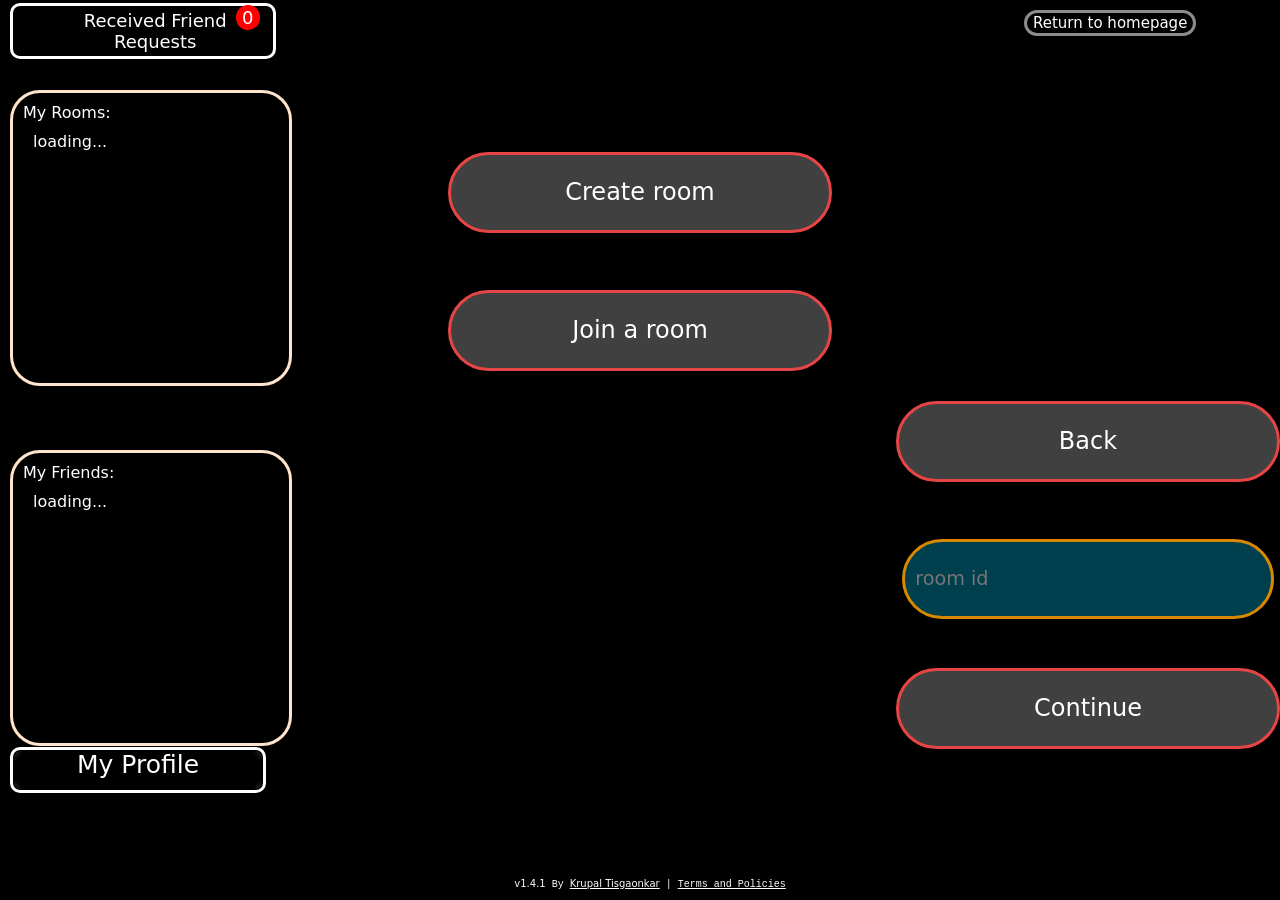
==== index.html @ 43512555 "v1.5.0 Added security, fixed bugs, added PWA for mobile and desktop apps. Made an actual name. Prett" ====
<!DOCTYPE html>
<html lang="en">

<head>
    <meta charset="UTF-8">
    <meta name="viewport" content="width=device-width, initial-scale=1.0">
    <meta name="theme-color" content="#000000">
    <meta name="description" content="A real-time collaborative chat application">
    <title>FyreChat</title>
    <link rel="stylesheet" href="main.css">
    <link rel="shortcut icon" href="icon.png" type="image/x-icon">
    <link rel="manifest" href="manifest.json">
    <link rel="apple-touch-icon" href="icon.png">
    <script src="https://cdnjs.cloudflare.com/ajax/libs/color-thief/2.3.0/color-thief.umd.js" defer></script>
    <script src="index.js" type="module" defer></script>
    <script>
        // Fetch and display version and author from manifest.json
        fetch('manifest.json')
            .then(response => response.json())
            .then(manifest => {
                document.getElementById('version-number').textContent = manifest.version;
                if (manifest.author) {
                    document.getElementById('author-name').textContent = manifest.author.name;
                    document.getElementById('author-link').href = manifest.author.url;
                }
            })
            .catch(error => {
                console.log('Could not fetch manifest:', error);
                document.getElementById('version-number').textContent = 'unknown';
            });
    </script>
    <script>
        // Register Service Worker for PWA
        if ('serviceWorker' in navigator) {
            navigator.serviceWorker.register('swa.js').then((registration) => {
                console.log('Service Worker registered successfully:', registration);
                
                // Check for updates periodically
                setInterval(() => {
                    registration.update();
                }, 60000); // Check every minute
                
                // Handle updates available
                registration.addEventListener('updatefound', () => {
                    const newWorker = registration.installing;
                    newWorker.addEventListener('statechange', () => {
                        if (newWorker.state === 'installed' && navigator.serviceWorker.controller) {
                            console.log('New service worker available, update ready to install');
                            // Optionally prompt user for update
                        }
                    });
                });
            }).catch((error) => {
                console.log('Service Worker registration failed:', error);
            });
        }
    </script>
</head>

<body>
    <div id="version">
        v<span id="version-number">loading...</span> By <a id="author-link" href="//lolfactor39.github.io" target="_blank"><span id="author-name">Krupal Tisgaonkar</span></a>
        |
        <a href="termsandpolicies.html" target="_blank">Terms and Policies</a>
    </div>
    <div id="background"></div>
    <div id="hamburger-menu">&#9776;</div>
    <div id="login"></div>
    <div id="sidebar-left">
        <div id="my-rooms">
            My Rooms:
            <ul id="niceone">
                loading...
            </ul>
        </div>
        <div id="my-friends-container">
            My Friends: <br>
            <ul id="my-friends">loading...</ul>
        </div>
        <div id="my-friend-requests-tab">
            <div class="notifications" id="friend-request-notification-number">0</div>
            <span>Received Friend Requests</span>
        </div>
        <div id="my-friend-requests-container">
            <div class="close" id="friend-requests-close">x</div>
            Friend Requests
            <div id="my-friend-requests">
                <div class="my-friend-requests-container">
                </div>
            </div>
        </div>
    </div>
    <div id="returntopage">
        <button id="return">Return to homepage</button>
    </div>
    <div id="rooms">
        <div id="admin-help">Press Ctrl + Shift + h to view the admin help board</div>
        <button id="createroom">Create room</button><br><br><br>
        <button id="join">Join a room</button>
        <div id="joinRoom">
            <button id="wow">Back</button><br><br><br>
            <input type="text" id="roomid" placeholder="room id" spellcheck="false" autocomplete="off">
            <br>
            <button id="joinbutton">Continue</button>
        </div>
    </div>
    <div id="people-online">
        <input type="text" name="" id="search-people" placeholder="Search People" autocomplete="off">
        <strong style="font-size: 20px; color: chartreuse;">Members:</strong>
        <ul id="members" style="max-height: 50%; height:inherit">
            <li>loading or no members</li>
        </ul>
        <strong style="font-size: 20px; color: red;">Banned:</strong>
        <ul id="banned" style="max-height: 50%; height:inherit">
            <li>loading or no banned users</li>
        </ul>
    </div>
    <div id="chatArea">
        <div id="left">
            <div id="people">
                <div id="thingy">
                    <h1> Code: <span id="online">0</span></h1>
                </div>
            </div>
            <div id="roomNameDiv">
                <div id="hehe">
                    <h1> Room Name: <input id="roomName" maxlength="50" spellcheck="false" autocomplete="off"></h1>
                </div>
            </div>
        </div>
        <div id="right">
            <div id="chatBox">
                loading...
            </div>
            <div id="message-container">
                <textarea type="text" id="message" placeholder="any message" maxlength="500"
                    autocomplete="off"></textarea>
                <div class="container">
                    <button id="enter">Send</button>
                </div>
            </div>
            <input type="file" name="" id="upload" accept="image/*">
        </div>
        <div id="nic"> Set chat to private <input type="checkbox" id="status-of-chat"></div>

    </div>
    <div id="user-info">
        <div class="top">
            <div id="profile-background"><span id="vowwwwidk"></span><br><span id="idk2"></span></div>
            <div id="profile-pic"></div>
        </div>
        <div class="bottom">
            <button id="profile-add-friend">Send Friend Request</button>
            <!--<div id="profile-status">Loading...</div>-->
            <div id="unban">Unban?</div>
        </div>
    </div>
    <div id="my-profile">
        <div class="top">
            <div id="my-profile-background"></div>
            <div id="my-profile-pic"></div>
            <input type="text" id="my-profile-nickname" title="click to edit ur nickname" placeholder="Your nickname"
                autocomplete="off" spellcheck="false" maxlength="30">
            <div id="my-profile-displayname">Loading...</div>
            <div class="close" id="close-my-profile">x</div>
        </div>
        <div class="bottom">
            <button id="sign-out">Signout</button>
            <!--<strong>Your Status:</strong><div id="my-profile-status">Loading...</div>-->
            <strong>Friending Link:</strong>
            <div id="friending-url">
                <div id="link">Loading...</div><img src="copy-icon.png" id="friending-link-copy" alt="copy"
                    title="copy link" class="copy">
            </div>
        </div>
    </div>
    <div id="my-profile-tab">
        <span>My Profile</span>
    </div>

    <script>
        // --- Mobile Responsive Behaviors ---

        // 1. Hamburger Menu Toggle
        const hamburgerMenu = document.getElementById('hamburger-menu');
        const sidebarLeft = document.getElementById('sidebar-left');

        if (hamburgerMenu && sidebarLeft) {
            hamburgerMenu.addEventListener('click', () => {
                sidebarLeft.classList.toggle('active');
            });
        }

        // 2. Drag/Swipe to reveal Members List
        let touchStartX = 0;
        let touchEndX = 0;
        const peopleOnline = document.getElementById('people-online');

        function handleSwipe() {
            if (!peopleOnline) return;

            // Minimum horizontal distance to trigger the menu drag
            const swipeThreshold = 60;

            if (touchEndX < touchStartX - swipeThreshold) {
                // Dragged screen LEFT -> Reveal Members List from the Right
                peopleOnline.classList.add('active');
                // Optionally close the left sidebar if it's open
                if (sidebarLeft) sidebarLeft.classList.remove('active');
            }
            if (touchEndX > touchStartX + swipeThreshold) {
                // Dragged screen RIGHT -> Hide Members List
                peopleOnline.classList.remove('active');
            }
        }

        // Track where the user's finger starts touching the screen
        document.addEventListener('touchstart', e => {
            touchStartX = e.changedTouches[0].screenX;
        }, { passive: true });

        // Track where the user's finger lifts off the screen and calculate direction
        document.addEventListener('touchend', e => {
            touchEndX = e.changedTouches[0].screenX;
            handleSwipe();
        }, { passive: true });
    </script>
</body>

</html>
---- main.css ----
* {
    margin: 0;
    font-family: system-ui, -apple-system, BlinkMacSystemFont, 'Segoe UI', Roboto, Oxygen, Ubuntu, Cantarell, 'Open Sans', 'Helvetica Neue', sans-serif;
    scroll-behavior: smooth;
    transition: 0.3s all;
}


#background {
    background: linear-gradient(to bottom right, #7d0000, #00607a);
    /* Example: red to blue gradient from top to bottom */
    height: 100vh;
    width: 100vw;
    position: fixed;
    z-index: -100000000000000000000000000000000000000000000000000000000000000000000;
    top: 0;
}

body {
    overflow-x: hidden;
    overflow-y: hidden;
}

#chatBox {
    background-color: rgba(0, 0, 0, 0.5);
    border: 5px solid rgb(0, 95, 147);
    border-radius: 30px;
    width: 100%;
    height: 50vh;
    color: rgb(255, 255, 255);
    padding: 10px;
    font-size: larger;
    overflow-y: scroll;
    overflow-wrap: break-word;
}

#right {
    width: 50%;
    display: flex;
    flex-direction: column;
    justify-content: center;
    align-items: center;
    position: relative;
    top: 10px;
}

#left {
    width: 50%;
    height: 10vh;
    background-color: rgba(0, 0, 0, 0.326);
    border-radius: 30px;
    color: white;
    text-align: center;
}

#people {
    color: white;
    align-items: center;
    justify-content: center;
    display: flex;
    flex-direction: column;
    position: relative;
}

#thingy {
    position: relative;
    top: 0;
}

#people ul {
    list-style-type: disc;
    margin-left: -30px;
}

#people ul li::marker {
    color: rgb(0, 255, 0);
    font-size: 20px;
}

#chatBox .profile-pic {
    border-radius: 50%;
    position: relative;
    width: 30px;
    translate: 0 7.5px;
}

#chatBox::-webkit-scrollbar-thumb {
    background-color: rgb(255, 136, 0);
    border: 4px solid transparent;
    border-radius: 8px;
    background-clip: padding-box;
}

#chatBox::-webkit-scrollbar {
    width: 14px;
}

#message-container {
    border: 3px rgb(255, 0, 0) solid;
    width: 100%;
    height: 30px;
    border-radius: 30px;
    margin-top: 10px;
    padding: 10px;
    outline: none;
    align-items: center;
    justify-content: center;
    display: flex;
    background-color: rgba(16, 16, 16, 0.5);
}

#message-container .container {
    width: 30%;
    justify-content: space-evenly;
    height: max-content;
    display: flex;
}

#message {
    width: 100%;
    resize:none;
    height: 27px;
    border: none;
    outline: none;
    background: none;
    color: white;
    font-size: larger;
}

#message::placeholder {
    color: rgb(121, 121, 121);
}

#enter {
    font-size: larger;
    background: transparent;
    color: white;
    outline: none;
    border: none;
    cursor: pointer;
}

.date {
    color: rgb(108, 108, 108);
}

#chatArea {
    display: flex;
    flex-direction: column;
    justify-content: center;
    align-items: center;
    margin-top: 10vh;
}

.admin-options {
    float: right;
    width: max-content;
    text-align: center;
    border-radius: 30px;
    display: flex;
}

.admin-options *:hover {
    background-color: #7d0000;
}

.admin-options * {
    width: 30px;
    margin-right: 10px;
    cursor: pointer;
}

#admin-help {
    color: white;
    background-color: rgb(191, 0, 0);
    width: 100%;
    font-size: 30px;
    text-align: center;
    position: absolute;
    top: 0;
    height: max-content;
    display: none;
}

.displayName {
    font-size: 20px;
    font-weight: bolder;
    color: #ffffff;
}

.message {
    color: rgb(201, 201, 201);
    font-size: 20px;
    line-height: 30px;
}

#upload {
    margin-top: 30px;
    cursor: pointer;
    color: white;
}

#navbar {
    width: 100%;
    height: 8vh;
    color: white;
    justify-content: center;
    align-items: center;
    display: none;
    position: absolute;
    z-index: 3;
    background-color: #004554;
    top: 0;
}

#navbar ul {
    list-style: none;
    display: flex;
}

#navbar ul li {
    margin-left: 20px;
    cursor: pointer;
}

#navbar ul li:hover {
    color: black;
}


#open {
    cursor: pointer;
    background: none;
    outline: none;
    border: none;
    color: white;
    display: none;
}

.chatPicture {
    width: 40%;
    height: max-content;
    cursor: -webkit-zoom-in;
}


#rooms {
    background-color: black;
    width: 100%;
    height: 100vh;
    position: absolute;
    z-index: 2;
    top: 0;
    justify-content: center;
    align-items: center;
    display: flex;
    flex-direction: column;
}

#rooms #joinRoom {
    width: 100%;
    justify-content: center;
    align-items: center;
    display: flex;
    flex-direction: column;
    translate: 35%;
}

#rooms button {
    border-radius: 50px;
    width: 30%;
    height: 9vh;
    outline: none;
    border: #e64545 3px solid;
    cursor: pointer;
    background-color: #404040;
    color: white;
    font-size: 1.5rem;
}

#rooms button:hover {
    background-color: #e64545;
    border: #00607a;
    color: black;
}

#rooms #joinRoom button {
    margin-top: 30px;
}

#roomNameDiv {
    position: absolute;
    top: -160%;
    width: 100%;
    color: white;
    align-items: center;
    justify-content: center;
    display: flex;
    flex-direction: column;
    position: relative;
    background-color: rgba(0, 0, 0, 0.326);
    border-radius: 50px;
}

#roomName {
    background-color: transparent;
    outline: transparent;
    border: none;
    border-bottom: 3px solid white;
    background-size: 400%;
    font-size: 30px;
    caret-color: white;
    overflow-x: scroll;
    color: white;
    width: 50%;
}


#wow {
    width: 15%;
    height: 5vh;
    font-size: 0.5rem;
}

#rooms input {
    background-color: #003f4e;
    width: 27%;
    height: 6vh;
    font-size: 1.2rem;
    outline: none;
    border: #d88900 3px solid;
    border-radius: 50px;
    padding: 10px;
    color: white;
}

#online {
    color: #00ff00;
    font-family: monospace;
}

#login {
    width: 100%;
    height: 100vh;
    background-color: black;
    position: absolute;
    top: 0;
    left: 0;
    z-index: 1;
    display: flex;
    justify-content: center;
    align-items: center;
}

#sign-in {
    width: 100%;
}

#signin {
    background-color: #404040;
    width: 40%;
    color: white;
    font-size: 30px;
    border-radius: 50px;
    border: #e64545 5px solid;
    cursor: pointer;
    padding: 10px;
}

#signin:hover {
    background-color: #e64545;
    color: black;
}

#my-rooms {
    background-color: rgba(0, 0, 0, 0.5);
    position: absolute;
    width: 20%;
    height: 30vh;
    left: 10px;
    border-radius: 30px;
    padding: 10px;
    color: white;
    border: rgb(255, 227, 202) 3px solid;
    z-index: 10;
}

#my-rooms ul {
    list-style: none;
    height: calc(100% - 50px);
    overflow-y: scroll;
    overflow-x: visible;
    overflow-wrap: break-word;
    padding: 10px;
}

#my-rooms ul li {
    cursor: pointer;
    color: rgb(0, 225, 0);
    margin-top: 5px;
}

#my-rooms ul::-webkit-scrollbar-thumb {
    background-color: rgb(125, 125, 125);
    border: 4px solid transparent;
    border-radius: 8px;
    background-clip: padding-box;
}

#my-rooms ul::-webkit-scrollbar {
    width: 14px;
}

#version {
    color: white;
    font-size: 10px;
    position: absolute;
    z-index: 9999;
    font-family: monospace;
    bottom: 10px;
    left: 10px;
    width: 100%;
    text-align: center;
}

a {
    color: white;
    font-family: monospace;
}

#people-online {
    position: absolute;
    top: 10%;
    left: 80%;
    width: 15%;
    height: 60vh;
    background-color: rgba(0, 0, 0, 0.5);
    z-index: 10000000000000;
    padding: 10px;
    border-radius: 30px;
    border: rgb(255, 227, 202) 3px solid;
    color: white;
    display: none;
    align-items: center;
    flex-direction: column;
}

#people-online ul {
    padding: none;
    display: flex;
    flex-direction: column;
    overflow-y: scroll;
}

#people-online ul li {
    padding: none;
    margin-left: -20px;
    color: white;
    list-style: none;
}

#people-online ul::-webkit-scrollbar-thumb {
    background-color: rgb(125, 125, 125);
    border: 4px solid transparent;
    border-radius: 8px;
    background-clip: padding-box;
}

#people-online ul::-webkit-scrollbar {
    width: 14px;
}

#search-people {
    width: calc(90%);
    background-color: #004554;
    border-radius: 10px;
    margin-left: -8px;
    color: white;
    outline: none;
    border: #797979 3px solid;
    padding: 3px;
}

.hide {
    display: none;
}

#user-info {
    width: 200px;
    height: 200px;
    background-color: #303030;
    position: absolute;
    top: 0;
    z-index: 10000000000000000000000000000000000000000000000000000000000000;
    border-radius: 30px;
    display: none;
    flex-direction: column;
    transition: 0.3s all;
    text-align: center;
    color: white;
}

#user-info * {
    width: inherit;
}

#user-info .top {
    border-top-left-radius: 30px;
    border-top-right-radius: 30px;
}

#profile-background {
    height: 80%;
    background-color: #e64545;
    border-top-left-radius: 30px;
    border-top-right-radius: 30px;
}

#profile-pic {
    width: 75px;
    height: 75px;
    background-color: #303030;
    position: relative;
    border-radius: 50%;
    top: -60px;
    left: 10px;
    background-image: url("");
    background-position: center;
    background-repeat: no-repeat;
    background-size: 75px;
    border: 3px solid #303030;
}

#user-info .top, #user-info .bottom {
    height: 50%;
}

#user-info .bottom button {
    width: 90%;
    border-radius: 10px;
    padding: 3px;
    background-color: #004554;
    border: 3px solid #a5a5a5;
    margin-top: 10px;
    color: #c9c9c9;
    cursor: pointer;
}

#unban {
    background-color: #00607a;
    cursor: pointer;
    display: none;
}

#user-info .bottom button:hover {
    background-color: #7d0000;
    border: 3px solid #e2e2e2;
    color: #ffc35d;
}

#vowwwwidk {
    position: relative;
    top: 0;
    z-index: 10;
    color: #fff;
    background-color: #000000d1;
}

#my-profile {
    height: 50vh;
    background-color: #303030;
    width: 20%;
    position: absolute;
    bottom: 60px;
    z-index: 10000000000000000000;
    left: 10px;
    flex-direction: column;
    display: none;
    color: white;
    border-top-left-radius: 30px;
    border-top-right-radius: 30px;
}

#my-profile .top, #my-profile .bottom {
    height: 50%;
}

#my-profile .bottom {
    padding: 10px;
    display: flex;
    flex-direction: column;
    justify-content: space-evenly;
}

#friending-url {
    background-color: #0d5d85;
    display: flex;
}

#my-profile-background {
    height: 80%;
    background-color: rgb(255, 0, 0);
    border-top-left-radius: 30px;
    border-top-right-radius: 30px;
}

#my-profile-pic {
    width: 75px;
    height: 75px;
    background-color: #303030;
    position: relative;
    border-radius: 50%;
    top: -65px;
    left: 10px;
    background-image: url("icon.png");
    background-position: center;
    background-repeat: no-repeat;
    background-size: 75px;
    border: 3px solid #303030;
}

#link {
    width: 200px;
    padding: 2px;
    height: 30px;
    font-size: 15px;
    overflow-y: scroll;
    display: flex;
    overflow-wrap: break-word;
}

#link::-webkit-scrollbar {
    width: 0;
    height: 0;
}

#my-profile .copy {
    width: 16px;
    height: 16px;
    cursor: pointer;
    position: relative;
    top: 10px;
    left: 10px;
}

#my-profile-nickname {
    position: absolute;
    left: 5%;
    top: 40%;
    width: 50%;
    border: none;
    color: white;
    font-size: 20px;
    outline: none;
    background-color: transparent;
    padding: 3px;
}

#my-profile-nickname::placeholder {
    color: #c8c8c8;
}

#my-profile-nickname:focus {
    border-bottom: solid white 3px;
}

#my-profile-displayname {
    position: absolute;
    left: 5%;
    top: 50%;
    padding: 3px;
    font-size: 16px;
    color: #e8e8e8;
}

#sign-out {
    width: 50%;
    border-radius: 15px;
    height: 30%;
    cursor: pointer;
    font-size: 15px;
    outline: none;
    border: black solid 5px;
    transition: 0.5s all;
    position: relative;
    left: 50%;
    top: 10%;
}

#sign-out:hover {
    background-color: #218fc1;
    color: white;
}

#my-profile-tab {
    position: relative;
    width: calc(20% - 6px);
    height: 40px;
    background-image: url("https://lh3.googleusercontent.com/a/ACg8ocIPzjw7wK58cWxDEYKoUpiteCiXRfWRJqbekGu6Go1CYJW9oeQq=s96-c");
    background-repeat: no-repeat;
    background-position: center;
    background-size: cover;
    bottom: 30px;
    display: flex;
    align-items: center;
    justify-content: center;
    left: 10px;
    z-index: 1000;
    cursor: pointer;
    font-size: 25px;
    border-radius: 10px;
    background-color: black;
    text-align: center;
    border: 3px solid white;
}

#my-profile-tab::before {
    content: "";
    color: white;
    filter: blur(0);
    position: absolute;
    top: 0px;
    right: 0px;
    bottom: 0px;
    left: 0px;
    border-radius: 10px;
    background-color: rgba(0, 0, 0, 0.603);
}

#my-profile-tab span {
    width: 100%;
    height: 100%;
    border-radius: 10px;
    backdrop-filter: blur(3px);
    color: white;
}

#my-profile .close {
    position: relative;
    left: calc(100% - 30px);
    font-family: monospace;
    bottom:130%;
    font-size: 30px;
    width: 30px;
    text-align: center;
    height: 30px;
    border-top-right-radius: 30px;
    cursor: pointer;
}

#my-friends-container {
    background-color: rgba(0, 0, 0, 0.5);
    position: absolute;
    width: 20%;
    height: 30vh;
    left: 10px;
    top: 50vh;
    border-radius: 30px;
    padding: 10px;
    color: white;
    border: rgb(255, 227, 202) 3px solid;
    z-index: 10;
}

#my-friends-container ul {
    list-style: none;
    height: calc(100% - 50px);
    overflow-y: scroll;
    overflow-x: visible;
    overflow-wrap: break-word;
    padding: 10px;
}

#my-friends-container ul li {
    cursor: pointer;
    color: rgb(255, 255, 255);
    margin-top: 5px;
}

#my-friends-container ul::-webkit-scrollbar-thumb {
    background-color: rgb(125, 125, 125);
    border: 4px solid transparent;
    border-radius: 8px;
    background-clip: padding-box;
}

#my-friends-container ul::-webkit-scrollbar {
    width: 14px;
}

#my-friend-requests-tab {
    width: calc(20% - 6px);
    height: 40px;
    position: absolute;
    top: 3px;
    background-color: #000000;
    color: white;
    font-size: 18px;
    text-align: center;
    left: 10px;
    padding: 5px;
    z-index: 10;
    border: solid 3px white;
    border-radius: 10px;
    display: flex;
    align-items: center;
    justify-content: center;
    cursor: pointer;
}

#my-friend-requests-tab span {
    position: relative;
}

#my-friend-requests-tab:hover {
    background-color: #323232;
}

#my-friend-requests-container {
    width: calc(20% - 20px);
    height: 30vh;
    background-color: #13272c;
    position: absolute;
    top: 60px;
    left: 10px;
    z-index: 1000;
    border: 3px solid white;
    color: white;
    padding: 10px;
    border-radius: 20px;
    display: none;
}

#my-friend-requests img {
    width: 30px;
    height: 30px;
}

#my-friend-requests {
    display: flex;
    flex-direction: column;
}

#my-friend-requests .my-friend-requests-container {
    display: flex;
    flex-direction: row;
    justify-content: space-evenly;
    align-items: center;
}

#my-friend-requests .my-friend-requests-container .accept, .decline {
    cursor: pointer;
}

#my-friend-requests-container .close {
    position: relative;
    top: 0;
    left: calc(100% - 10px);
    font-size: 20px;
    cursor: pointer;
}

#my-friends li img {
    width: 30px;
    height: 30px;
    margin-right: 10px;
    border-radius: 50%;
}

#my-friends li {
    align-items: center;
    display: flex;
    justify-content: center;
    width: fit-content;
    margin-top: 10px;
}

#nic {
    position: absolute;
    left: 80%;
    top: 82%;
    z-index: 10;
    color: white;
    display: none;
}

.notifications {
    width: 25px;
    height: 25px;
    position: relative;
    color: white;
    background-color: red;
    text-align: center;
    align-items: center;
    justify-content: center;
    display: flex;
    top: -33%;
    left: 87%;
    border-radius: 50%;
}

#hamburger-menu {
    display: none;
    position: fixed;
    top: 15px;
    left: 15px;
    font-size: 30px;
    color: white;
    z-index: 10000;
    cursor: pointer;
    background: rgba(0, 0, 0, 0.5);
    padding: 5px 15px;
    border-radius: 8px;
    border: 2px solid #e64545;
}

#sidebar-left {
    display: contents;
    /* Keeps your original desktop layout completely untouched */
}

#returntopage {
    position: absolute;
    top: 10px;
    left: 80%;
    z-index: 100;
    background-color: rgba(0, 0, 0, 0.5);
    border-radius: 30px;
    border:3px solid #8c8c8c;
}

#return {
    background: none;
    border: none;
    color: white;
    font-size: 15px;
    cursor: pointer;  
    border-radius: 30px; 
}

#return:hover {
    background-color: #7d0000;
    color: white;
}

@media only screen and (max-width: 768px) {
    #hamburger-menu {
        display: block;
    }

    #returntopage {
        top: 90%;
        width: 60%;
        left:60%;
        width:30%;
        position: absolute;
    }

    /* Left Sidebar: Hamburger Menu Pop-up */
    #sidebar-left {
        display: flex;
        flex-direction: column;
        position: fixed;
        top: 0;
        left: -100%;
        /* Hidden off-screen initially */
        width: 80%;
        height: 100vh;
        background: #2b2b2b;
        z-index: 9999;
        transition: 0.3s left ease-in-out;
        padding-top: 70px;
        overflow-y: auto;
    }

    #sidebar-left.active {
        left: 0;
    }

    /* Override absolute positioning for the sidebar items */
    #my-friends-container,
    #my-rooms,
    #my-friend-requests-tab,
    #my-friend-requests-container {
        position: relative;
        top: auto !important;
        left: auto !important;
        width: 90%;
        margin: 10px auto;
        box-sizing: border-box;
    }

    /* Ordering exactly as requested: Friends -> Rooms -> Requests */
    #my-friends-container {
        order: 1;
        height: 25vh;
        display: block !important;
    }

    #my-rooms {
        order: 2;
        height: 25vh;
        display: block !important;
    }

    #my-friend-requests-tab {
        order: 3;
        display: flex !important;
    }

    #my-friend-requests-container {
        order: 4;
        height: auto;
    }

    /* Right Sidebar: Members List (Drag to reveal) */
    #people-online {
        position: fixed;
        top: 0;
        left: auto !important;
        right: -100%;
        /* Hidden off-screen right */
        width: 75%;
        height: 100vh;
        border-radius: 0;
        transition: right 0.3s ease-out;
        z-index: 9998;
        padding-top: 70px;
        display: flex;
        background-color: #2b2b2b;
    }

    #people-online .left {
        display: flex;
        width:45%;
        flex-direction: column;
    }

    #people-online .right {
        width: 45%;
    }

    #people-online.active {
        right: 0;
    }

    /* Main Chat Layout Adjustments */
    #chatArea {
        width: 100%;
        display: flex;
        translate: 0 -10%;
        flex-direction: column;
    }

    #left, #right {
        width: 90%;
        margin: 0 auto;
    }

    #left {
        height: auto;
    }

    /* Right side (Messages + Upload + Private Checkbox) */
    #right {
        display: flex;
        flex-direction: column;
    }

    #chatBox {
        height: 40vh;
    }

    #message-container {
        margin-bottom: 15px;
    }

    /* Set chat as private below the upload image button */
    #upload {
        order: 1;
        margin-top: 10px;
    }

    #nic {
        order: 2;
        position: relative;
        left: auto;
        top: auto;
        margin-top: 25px;
        display: block !important;
        text-align: center;
    }
    
    #my-profile-tab {
        top: 90%;
        width: 50%;
        position: absolute;
    }

    #my-profile {
        width: 90%;
        left: 5%;
        top: 40%;
    }

    #roomNameDiv {
        background: none;
    }
}

/* FyreChat Sign-in Aesthetics */
#sign-in {
    display: flex;
    flex-direction: column;
    align-items: center;
    justify-content: center;
    text-align: center;
    animation: fadeIn 1s ease-in-out;
}

#logo {
    width: 150px;
    height: 150px;
    border-radius: 50%;
    border: 5px solid #e64545;
    box-shadow: 0 0 20px rgba(230, 69, 69, 0.5);
    animation: glow 2s ease-in-out infinite alternate;
    margin-bottom: 20px;
}

#app-name {
    font-size: 3rem;
    color: #ffffff;
    text-shadow: 0 0 10px #e64545, 0 0 20px #e64545, 0 0 30px #e64545;
    margin-bottom: 30px;
    font-weight: bold;
    font-family: 'Courier New', Courier, monospace;
    animation: textGlow 2s ease-in-out infinite alternate;
}

#signin {
    background: black;
    width: 40%;
    color: white;
    font-size: 1.5rem;
    border-radius: 50px;
    border: none;
    cursor: pointer;
    padding: 15px 30px;
    transition: all 0.5s;
    border: solid 5px #e64545;
}

#signin:hover {
    color:black;
    background-color:#e64545;
}

@keyframes fadeIn {
    from { opacity: 0; transform: translateY(20px); }
    to { opacity: 1; transform: translateY(0); }
}

@keyframes glow {
    from { box-shadow: 0 0 20px rgba(230, 69, 69, 0.5); }
    to { box-shadow: 0 0 30px rgba(230, 69, 69, 0.8), 0 0 40px rgba(230, 69, 69, 0.4); }
}

@keyframes textGlow {
    from { text-shadow: 0 0 10px #e64545, 0 0 20px #e64545, 0 0 30px #e64545; }
    to { text-shadow: 0 0 15px #e64545, 0 0 25px #e64545, 0 0 35px #e64545, 0 0 45px #e64545; }
}
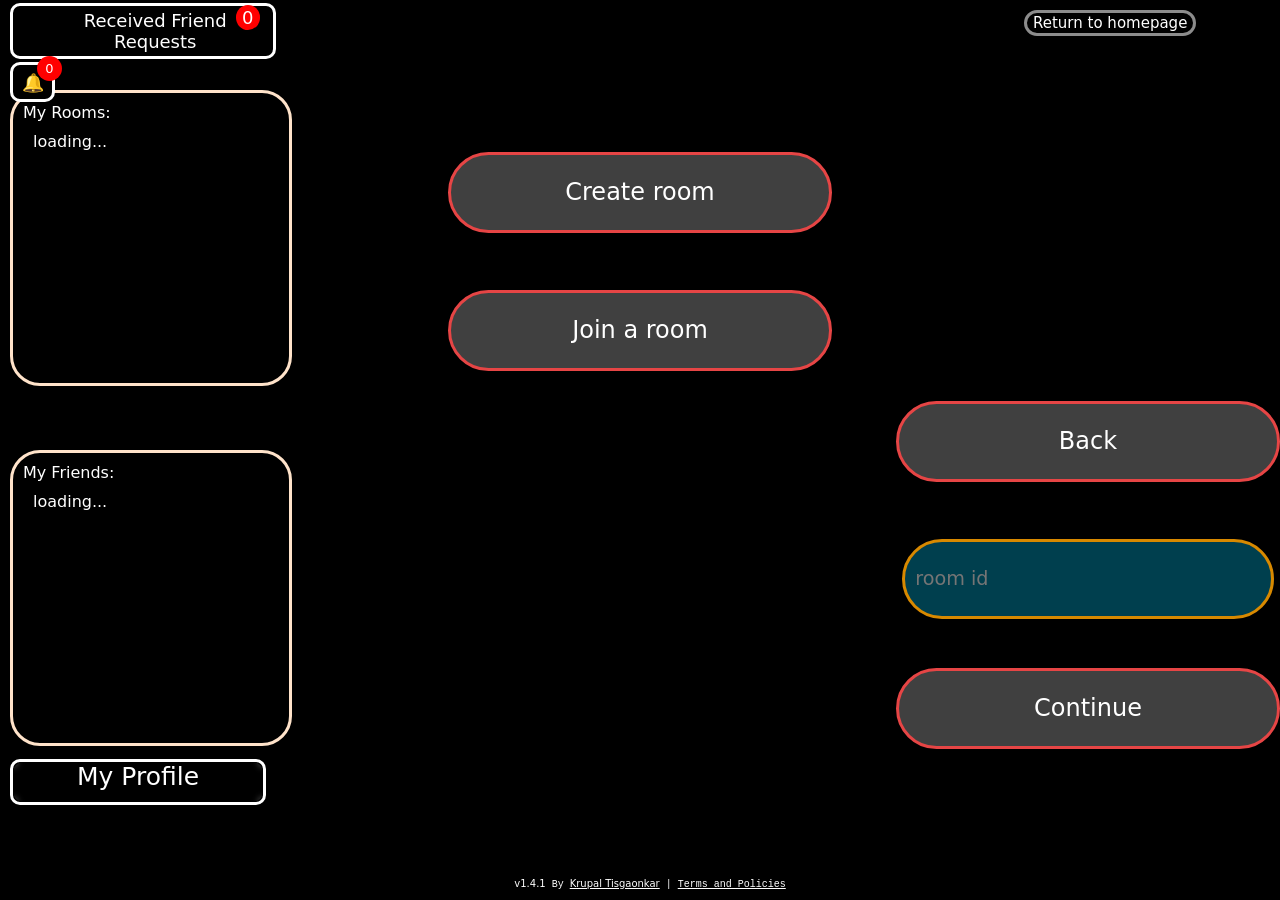
==== commit 3333c48a: "v1.5.0" ====
--- a/index.html
+++ b/index.html
@@ -1,230 +1,239 @@
-<!DOCTYPE html>
-<html lang="en">
-
-<head>
-    <meta charset="UTF-8">
-    <meta name="viewport" content="width=device-width, initial-scale=1.0">
-    <meta name="theme-color" content="#000000">
-    <meta name="description" content="A real-time collaborative chat application">
-    <title>FyreChat</title>
-    <link rel="stylesheet" href="main.css">
-    <link rel="shortcut icon" href="icon.png" type="image/x-icon">
-    <link rel="manifest" href="manifest.json">
-    <link rel="apple-touch-icon" href="icon.png">
-    <script src="https://cdnjs.cloudflare.com/ajax/libs/color-thief/2.3.0/color-thief.umd.js" defer></script>
-    <script src="index.js" type="module" defer></script>
-    <script>
-        // Fetch and display version and author from manifest.json
-        fetch('manifest.json')
-            .then(response => response.json())
-            .then(manifest => {
-                document.getElementById('version-number').textContent = manifest.version;
-                if (manifest.author) {
-                    document.getElementById('author-name').textContent = manifest.author.name;
-                    document.getElementById('author-link').href = manifest.author.url;
-                }
-            })
-            .catch(error => {
-                console.log('Could not fetch manifest:', error);
-                document.getElementById('version-number').textContent = 'unknown';
-            });
-    </script>
-    <script>
-        // Register Service Worker for PWA
-        if ('serviceWorker' in navigator) {
-            navigator.serviceWorker.register('swa.js').then((registration) => {
-                console.log('Service Worker registered successfully:', registration);
-                
-                // Check for updates periodically
-                setInterval(() => {
-                    registration.update();
-                }, 60000); // Check every minute
-                
-                // Handle updates available
-                registration.addEventListener('updatefound', () => {
-                    const newWorker = registration.installing;
-                    newWorker.addEventListener('statechange', () => {
-                        if (newWorker.state === 'installed' && navigator.serviceWorker.controller) {
-                            console.log('New service worker available, update ready to install');
-                            // Optionally prompt user for update
-                        }
-                    });
-                });
-            }).catch((error) => {
-                console.log('Service Worker registration failed:', error);
-            });
-        }
-    </script>
-</head>
-
-<body>
-    <div id="version">
-        v<span id="version-number">loading...</span> By <a id="author-link" href="//lolfactor39.github.io" target="_blank"><span id="author-name">Krupal Tisgaonkar</span></a>
-        |
-        <a href="termsandpolicies.html" target="_blank">Terms and Policies</a>
-    </div>
-    <div id="background"></div>
-    <div id="hamburger-menu">&#9776;</div>
-    <div id="login"></div>
-    <div id="sidebar-left">
-        <div id="my-rooms">
-            My Rooms:
-            <ul id="niceone">
-                loading...
-            </ul>
-        </div>
-        <div id="my-friends-container">
-            My Friends: <br>
-            <ul id="my-friends">loading...</ul>
-        </div>
-        <div id="my-friend-requests-tab">
-            <div class="notifications" id="friend-request-notification-number">0</div>
-            <span>Received Friend Requests</span>
-        </div>
-        <div id="my-friend-requests-container">
-            <div class="close" id="friend-requests-close">x</div>
-            Friend Requests
-            <div id="my-friend-requests">
-                <div class="my-friend-requests-container">
-                </div>
-            </div>
-        </div>
-    </div>
-    <div id="returntopage">
-        <button id="return">Return to homepage</button>
-    </div>
-    <div id="rooms">
-        <div id="admin-help">Press Ctrl + Shift + h to view the admin help board</div>
-        <button id="createroom">Create room</button><br><br><br>
-        <button id="join">Join a room</button>
-        <div id="joinRoom">
-            <button id="wow">Back</button><br><br><br>
-            <input type="text" id="roomid" placeholder="room id" spellcheck="false" autocomplete="off">
-            <br>
-            <button id="joinbutton">Continue</button>
-        </div>
-    </div>
-    <div id="people-online">
-        <input type="text" name="" id="search-people" placeholder="Search People" autocomplete="off">
-        <strong style="font-size: 20px; color: chartreuse;">Members:</strong>
-        <ul id="members" style="max-height: 50%; height:inherit">
-            <li>loading or no members</li>
-        </ul>
-        <strong style="font-size: 20px; color: red;">Banned:</strong>
-        <ul id="banned" style="max-height: 50%; height:inherit">
-            <li>loading or no banned users</li>
-        </ul>
-    </div>
-    <div id="chatArea">
-        <div id="left">
-            <div id="people">
-                <div id="thingy">
-                    <h1> Code: <span id="online">0</span></h1>
-                </div>
-            </div>
-            <div id="roomNameDiv">
-                <div id="hehe">
-                    <h1> Room Name: <input id="roomName" maxlength="50" spellcheck="false" autocomplete="off"></h1>
-                </div>
-            </div>
-        </div>
-        <div id="right">
-            <div id="chatBox">
-                loading...
-            </div>
-            <div id="message-container">
-                <textarea type="text" id="message" placeholder="any message" maxlength="500"
-                    autocomplete="off"></textarea>
-                <div class="container">
-                    <button id="enter">Send</button>
-                </div>
-            </div>
-            <input type="file" name="" id="upload" accept="image/*">
-        </div>
-        <div id="nic"> Set chat to private <input type="checkbox" id="status-of-chat"></div>
-
-    </div>
-    <div id="user-info">
-        <div class="top">
-            <div id="profile-background"><span id="vowwwwidk"></span><br><span id="idk2"></span></div>
-            <div id="profile-pic"></div>
-        </div>
-        <div class="bottom">
-            <button id="profile-add-friend">Send Friend Request</button>
-            <!--<div id="profile-status">Loading...</div>-->
-            <div id="unban">Unban?</div>
-        </div>
-    </div>
-    <div id="my-profile">
-        <div class="top">
-            <div id="my-profile-background"></div>
-            <div id="my-profile-pic"></div>
-            <input type="text" id="my-profile-nickname" title="click to edit ur nickname" placeholder="Your nickname"
-                autocomplete="off" spellcheck="false" maxlength="30">
-            <div id="my-profile-displayname">Loading...</div>
-            <div class="close" id="close-my-profile">x</div>
-        </div>
-        <div class="bottom">
-            <button id="sign-out">Signout</button>
-            <!--<strong>Your Status:</strong><div id="my-profile-status">Loading...</div>-->
-            <strong>Friending Link:</strong>
-            <div id="friending-url">
-                <div id="link">Loading...</div><img src="copy-icon.png" id="friending-link-copy" alt="copy"
-                    title="copy link" class="copy">
-            </div>
-        </div>
-    </div>
-    <div id="my-profile-tab">
-        <span>My Profile</span>
-    </div>
-
-    <script>
-        // --- Mobile Responsive Behaviors ---
-
-        // 1. Hamburger Menu Toggle
-        const hamburgerMenu = document.getElementById('hamburger-menu');
-        const sidebarLeft = document.getElementById('sidebar-left');
-
-        if (hamburgerMenu && sidebarLeft) {
-            hamburgerMenu.addEventListener('click', () => {
-                sidebarLeft.classList.toggle('active');
-            });
-        }
-
-        // 2. Drag/Swipe to reveal Members List
-        let touchStartX = 0;
-        let touchEndX = 0;
-        const peopleOnline = document.getElementById('people-online');
-
-        function handleSwipe() {
-            if (!peopleOnline) return;
-
-            // Minimum horizontal distance to trigger the menu drag
-            const swipeThreshold = 60;
-
-            if (touchEndX < touchStartX - swipeThreshold) {
-                // Dragged screen LEFT -> Reveal Members List from the Right
-                peopleOnline.classList.add('active');
-                // Optionally close the left sidebar if it's open
-                if (sidebarLeft) sidebarLeft.classList.remove('active');
-            }
-            if (touchEndX > touchStartX + swipeThreshold) {
-                // Dragged screen RIGHT -> Hide Members List
-                peopleOnline.classList.remove('active');
-            }
-        }
-
-        // Track where the user's finger starts touching the screen
-        document.addEventListener('touchstart', e => {
-            touchStartX = e.changedTouches[0].screenX;
-        }, { passive: true });
-
-        // Track where the user's finger lifts off the screen and calculate direction
-        document.addEventListener('touchend', e => {
-            touchEndX = e.changedTouches[0].screenX;
-            handleSwipe();
-        }, { passive: true });
-    </script>
-</body>
-
-</html>+<!DOCTYPE html>
+<html lang="en">
+
+<head>
+    <meta charset="UTF-8">
+    <meta name="viewport" content="width=device-width, initial-scale=1.0">
+    <meta name="theme-color" content="#000000">
+    <meta name="description" content="A real-time collaborative chat application">
+    <title>FyreChat</title>
+    <link rel="stylesheet" href="main.css">
+    <link rel="shortcut icon" href="icon.png" type="image/x-icon">
+    <link rel="manifest" href="manifest.json">
+    <link rel="apple-touch-icon" href="icon.png">
+    <script src="https://cdnjs.cloudflare.com/ajax/libs/color-thief/2.3.0/color-thief.umd.js" defer></script>
+    <script src="index.js" type="module" defer></script>
+    <script>
+        // Fetch and display version and author from manifest.json
+        fetch('manifest.json')
+            .then(response => response.json())
+            .then(manifest => {
+                document.getElementById('version-number').textContent = manifest.version;
+                if (manifest.author) {
+                    document.getElementById('author-name').textContent = manifest.author.name;
+                    document.getElementById('author-link').href = manifest.author.url;
+                }
+            })
+            .catch(error => {
+                console.log('Could not fetch manifest:', error);
+                document.getElementById('version-number').textContent = 'unknown';
+            });
+    </script>
+    <script>
+        // Register Service Worker for PWA
+        if ('serviceWorker' in navigator) {
+            navigator.serviceWorker.register('swa.js').then((registration) => {
+                console.log('Service Worker registered successfully:', registration);
+                
+                // Check for updates periodically
+                setInterval(() => {
+                    registration.update();
+                }, 60000); // Check every minute
+                
+                // Handle updates available
+                registration.addEventListener('updatefound', () => {
+                    const newWorker = registration.installing;
+                    newWorker.addEventListener('statechange', () => {
+                        if (newWorker.state === 'installed' && navigator.serviceWorker.controller) {
+                            console.log('New service worker available, update ready to install');
+                            // Optionally prompt user for update
+                        }
+                    });
+                });
+            }).catch((error) => {
+                console.log('Service Worker registration failed:', error);
+            });
+        }
+    </script>
+</head>
+
+<body>
+    <div id="version">
+        v<span id="version-number">loading...</span> By <a id="author-link" href="//lolfactor39.github.io" target="_blank"><span id="author-name">Krupal Tisgaonkar</span></a>
+        |
+        <a href="termsandpolicies.html" target="_blank">Terms and Policies</a>
+    </div>
+    <div id="background"></div>
+    <div id="hamburger-menu">&#9776;</div>
+    <div id="login"></div>
+    <div id="sidebar-left">
+        <div id="my-rooms">
+            My Rooms:
+            <ul id="niceone">
+                loading...
+            </ul>
+        </div>
+        <div id="my-friends-container">
+            My Friends: <br>
+            <ul id="my-friends">loading...</ul>
+        </div>
+        <div id="my-friend-requests-tab">
+            <div class="notifications" id="friend-request-notification-number">0</div>
+            <span>Received Friend Requests</span>
+        </div>
+        <button id="message-notifications-tab" type="button" title="Message notifications">
+            <span aria-hidden="true">🔔</span><span class="notifications" id="message-notification-number">0</span>
+        </button>
+        <div id="message-notifications-container">
+            <div class="close" id="message-notifications-close">x</div>
+            <strong>Notifications</strong>
+            <div id="message-notifications"></div>
+        </div>
+        <div id="my-friend-requests-container">
+            <div class="close" id="friend-requests-close">x</div>
+            Friend Requests
+            <div id="my-friend-requests">
+                <div class="my-friend-requests-container">
+                </div>
+            </div>
+        </div>
+    </div>
+    <div id="returntopage">
+        <button id="return">Return to homepage</button>
+    </div>
+    <div id="rooms">
+        <div id="admin-help">Press Ctrl + Shift + h to view the admin help board</div>
+        <button id="createroom">Create room</button><br><br><br>
+        <button id="join">Join a room</button>
+        <div id="joinRoom">
+            <button id="wow">Back</button><br><br><br>
+            <input type="text" id="roomid" placeholder="room id" spellcheck="false" autocomplete="off">
+            <br>
+            <button id="joinbutton">Continue</button>
+        </div>
+    </div>
+    <div id="people-online">
+        <input type="text" name="" id="search-people" placeholder="Search People" autocomplete="off">
+        <strong style="font-size: 20px; color: chartreuse;">Members:</strong>
+        <ul id="members" style="max-height: 50%; height:inherit">
+            <li>loading or no members</li>
+        </ul>
+        <strong style="font-size: 20px; color: red;">Banned:</strong>
+        <ul id="banned" style="max-height: 50%; height:inherit">
+            <li>loading or no banned users</li>
+        </ul>
+    </div>
+    <div id="chatArea">
+        <div id="left">
+            <div id="people">
+                <div id="thingy">
+                    <h1> Code: <span id="online">0</span></h1>
+                </div>
+            </div>
+            <div id="roomNameDiv">
+                <div id="hehe">
+                    <h1> Room Name: <input id="roomName" maxlength="50" spellcheck="false" autocomplete="off"></h1>
+                </div>
+            </div>
+        </div>
+        <div id="right">
+            <div id="chatBox">
+                loading...
+            </div>
+            <div id="message-container">
+                <textarea type="text" id="message" placeholder="any message" maxlength="500"
+                    autocomplete="off" rows="1"></textarea>
+                <div class="container">
+                    <button id="enter">Send</button>
+                </div>
+            </div>
+            <input type="file" name="" id="upload" accept="image/*">
+        </div>
+        <div id="nic"> Set chat to private <input type="checkbox" id="status-of-chat"></div>
+
+    </div>
+    <div id="user-info">
+        <div class="top">
+            <div id="profile-background"><span id="vowwwwidk"></span><br><span id="idk2"></span></div>
+            <div id="profile-pic"></div>
+        </div>
+        <div class="bottom">
+            <button id="profile-add-friend">Send Friend Request</button>
+            <!--<div id="profile-status">Loading...</div>-->
+            <div id="unban">Unban?</div>
+        </div>
+    </div>
+    <div id="my-profile">
+        <div class="top">
+            <div id="my-profile-background"></div>
+            <div id="my-profile-pic"></div>
+            <input type="text" id="my-profile-nickname" title="click to edit ur nickname" placeholder="Your nickname"
+                autocomplete="off" spellcheck="false" maxlength="30">
+            <div id="my-profile-displayname">Loading...</div>
+            <div class="close" id="close-my-profile">x</div>
+        </div>
+        <div class="bottom">
+            <button id="sign-out">Signout</button>
+            <!--<strong>Your Status:</strong><div id="my-profile-status">Loading...</div>-->
+            <strong>Friending Link:</strong>
+            <div id="friending-url">
+                <div id="link">Loading...</div><img src="copy-icon.png" id="friending-link-copy" alt="copy"
+                    title="copy link" class="copy">
+            </div>
+        </div>
+    </div>
+    <div id="my-profile-tab">
+        <span>My Profile</span>
+    </div>
+    <div id="message-notification-toast" role="status" aria-live="polite"></div>
+
+    <script>
+        // --- Mobile Responsive Behaviors ---
+
+        // 1. Hamburger Menu Toggle
+        const hamburgerMenu = document.getElementById('hamburger-menu');
+        const sidebarLeft = document.getElementById('sidebar-left');
+
+        if (hamburgerMenu && sidebarLeft) {
+            hamburgerMenu.addEventListener('click', () => {
+                sidebarLeft.classList.toggle('active');
+            });
+        }
+
+        // 2. Drag/Swipe to reveal Members List
+        let touchStartX = 0;
+        let touchEndX = 0;
+        const peopleOnline = document.getElementById('people-online');
+
+        function handleSwipe() {
+            if (!peopleOnline) return;
+
+            // Minimum horizontal distance to trigger the menu drag
+            const swipeThreshold = 60;
+
+            if (touchEndX < touchStartX - swipeThreshold) {
+                // Dragged screen LEFT -> Reveal Members List from the Right
+                peopleOnline.classList.add('active');
+                // Optionally close the left sidebar if it's open
+                if (sidebarLeft) sidebarLeft.classList.remove('active');
+            }
+            if (touchEndX > touchStartX + swipeThreshold) {
+                // Dragged screen RIGHT -> Hide Members List
+                peopleOnline.classList.remove('active');
+            }
+        }
+
+        // Track where the user's finger starts touching the screen
+        document.addEventListener('touchstart', e => {
+            touchStartX = e.changedTouches[0].screenX;
+        }, { passive: true });
+
+        // Track where the user's finger lifts off the screen and calculate direction
+        document.addEventListener('touchend', e => {
+            touchEndX = e.changedTouches[0].screenX;
+            handleSwipe();
+        }, { passive: true });
+    </script>
+</body>
+
+</html>
--- a/main.css
+++ b/main.css
@@ -1,1172 +1,1365 @@
-* {
-    margin: 0;
-    font-family: system-ui, -apple-system, BlinkMacSystemFont, 'Segoe UI', Roboto, Oxygen, Ubuntu, Cantarell, 'Open Sans', 'Helvetica Neue', sans-serif;
-    scroll-behavior: smooth;
-    transition: 0.3s all;
-}
-
-
-#background {
-    background: linear-gradient(to bottom right, #7d0000, #00607a);
-    /* Example: red to blue gradient from top to bottom */
-    height: 100vh;
-    width: 100vw;
-    position: fixed;
-    z-index: -100000000000000000000000000000000000000000000000000000000000000000000;
-    top: 0;
-}
-
-body {
-    overflow-x: hidden;
-    overflow-y: hidden;
-}
-
-#chatBox {
-    background-color: rgba(0, 0, 0, 0.5);
-    border: 5px solid rgb(0, 95, 147);
-    border-radius: 30px;
-    width: 100%;
-    height: 50vh;
-    color: rgb(255, 255, 255);
-    padding: 10px;
-    font-size: larger;
-    overflow-y: scroll;
-    overflow-wrap: break-word;
-}
-
-#right {
-    width: 50%;
-    display: flex;
-    flex-direction: column;
-    justify-content: center;
-    align-items: center;
-    position: relative;
-    top: 10px;
-}
-
-#left {
-    width: 50%;
-    height: 10vh;
-    background-color: rgba(0, 0, 0, 0.326);
-    border-radius: 30px;
-    color: white;
-    text-align: center;
-}
-
-#people {
-    color: white;
-    align-items: center;
-    justify-content: center;
-    display: flex;
-    flex-direction: column;
-    position: relative;
-}
-
-#thingy {
-    position: relative;
-    top: 0;
-}
-
-#people ul {
-    list-style-type: disc;
-    margin-left: -30px;
-}
-
-#people ul li::marker {
-    color: rgb(0, 255, 0);
-    font-size: 20px;
-}
-
-#chatBox .profile-pic {
-    border-radius: 50%;
-    position: relative;
-    width: 30px;
-    translate: 0 7.5px;
-}
-
-#chatBox::-webkit-scrollbar-thumb {
-    background-color: rgb(255, 136, 0);
-    border: 4px solid transparent;
-    border-radius: 8px;
-    background-clip: padding-box;
-}
-
-#chatBox::-webkit-scrollbar {
-    width: 14px;
-}
-
-#message-container {
-    border: 3px rgb(255, 0, 0) solid;
-    width: 100%;
-    height: 30px;
-    border-radius: 30px;
-    margin-top: 10px;
-    padding: 10px;
-    outline: none;
-    align-items: center;
-    justify-content: center;
-    display: flex;
-    background-color: rgba(16, 16, 16, 0.5);
-}
-
-#message-container .container {
-    width: 30%;
-    justify-content: space-evenly;
-    height: max-content;
-    display: flex;
-}
-
-#message {
-    width: 100%;
-    resize:none;
-    height: 27px;
-    border: none;
-    outline: none;
-    background: none;
-    color: white;
-    font-size: larger;
-}
-
-#message::placeholder {
-    color: rgb(121, 121, 121);
-}
-
-#enter {
-    font-size: larger;
-    background: transparent;
-    color: white;
-    outline: none;
-    border: none;
-    cursor: pointer;
-}
-
-.date {
-    color: rgb(108, 108, 108);
-}
-
-#chatArea {
-    display: flex;
-    flex-direction: column;
-    justify-content: center;
-    align-items: center;
-    margin-top: 10vh;
-}
-
-.admin-options {
-    float: right;
-    width: max-content;
-    text-align: center;
-    border-radius: 30px;
-    display: flex;
-}
-
-.admin-options *:hover {
-    background-color: #7d0000;
-}
-
-.admin-options * {
-    width: 30px;
-    margin-right: 10px;
-    cursor: pointer;
-}
-
-#admin-help {
-    color: white;
-    background-color: rgb(191, 0, 0);
-    width: 100%;
-    font-size: 30px;
-    text-align: center;
-    position: absolute;
-    top: 0;
-    height: max-content;
-    display: none;
-}
-
-.displayName {
-    font-size: 20px;
-    font-weight: bolder;
-    color: #ffffff;
-}
-
-.message {
-    color: rgb(201, 201, 201);
-    font-size: 20px;
-    line-height: 30px;
-}
-
-#upload {
-    margin-top: 30px;
-    cursor: pointer;
-    color: white;
-}
-
-#navbar {
-    width: 100%;
-    height: 8vh;
-    color: white;
-    justify-content: center;
-    align-items: center;
-    display: none;
-    position: absolute;
-    z-index: 3;
-    background-color: #004554;
-    top: 0;
-}
-
-#navbar ul {
-    list-style: none;
-    display: flex;
-}
-
-#navbar ul li {
-    margin-left: 20px;
-    cursor: pointer;
-}
-
-#navbar ul li:hover {
-    color: black;
-}
-
-
-#open {
-    cursor: pointer;
-    background: none;
-    outline: none;
-    border: none;
-    color: white;
-    display: none;
-}
-
-.chatPicture {
-    width: 40%;
-    height: max-content;
-    cursor: -webkit-zoom-in;
-}
-
-
-#rooms {
-    background-color: black;
-    width: 100%;
-    height: 100vh;
-    position: absolute;
-    z-index: 2;
-    top: 0;
-    justify-content: center;
-    align-items: center;
-    display: flex;
-    flex-direction: column;
-}
-
-#rooms #joinRoom {
-    width: 100%;
-    justify-content: center;
-    align-items: center;
-    display: flex;
-    flex-direction: column;
-    translate: 35%;
-}
-
-#rooms button {
-    border-radius: 50px;
-    width: 30%;
-    height: 9vh;
-    outline: none;
-    border: #e64545 3px solid;
-    cursor: pointer;
-    background-color: #404040;
-    color: white;
-    font-size: 1.5rem;
-}
-
-#rooms button:hover {
-    background-color: #e64545;
-    border: #00607a;
-    color: black;
-}
-
-#rooms #joinRoom button {
-    margin-top: 30px;
-}
-
-#roomNameDiv {
-    position: absolute;
-    top: -160%;
-    width: 100%;
-    color: white;
-    align-items: center;
-    justify-content: center;
-    display: flex;
-    flex-direction: column;
-    position: relative;
-    background-color: rgba(0, 0, 0, 0.326);
-    border-radius: 50px;
-}
-
-#roomName {
-    background-color: transparent;
-    outline: transparent;
-    border: none;
-    border-bottom: 3px solid white;
-    background-size: 400%;
-    font-size: 30px;
-    caret-color: white;
-    overflow-x: scroll;
-    color: white;
-    width: 50%;
-}
-
-
-#wow {
-    width: 15%;
-    height: 5vh;
-    font-size: 0.5rem;
-}
-
-#rooms input {
-    background-color: #003f4e;
-    width: 27%;
-    height: 6vh;
-    font-size: 1.2rem;
-    outline: none;
-    border: #d88900 3px solid;
-    border-radius: 50px;
-    padding: 10px;
-    color: white;
-}
-
-#online {
-    color: #00ff00;
-    font-family: monospace;
-}
-
-#login {
-    width: 100%;
-    height: 100vh;
-    background-color: black;
-    position: absolute;
-    top: 0;
-    left: 0;
-    z-index: 1;
-    display: flex;
-    justify-content: center;
-    align-items: center;
-}
-
-#sign-in {
-    width: 100%;
-}
-
-#signin {
-    background-color: #404040;
-    width: 40%;
-    color: white;
-    font-size: 30px;
-    border-radius: 50px;
-    border: #e64545 5px solid;
-    cursor: pointer;
-    padding: 10px;
-}
-
-#signin:hover {
-    background-color: #e64545;
-    color: black;
-}
-
-#my-rooms {
-    background-color: rgba(0, 0, 0, 0.5);
-    position: absolute;
-    width: 20%;
-    height: 30vh;
-    left: 10px;
-    border-radius: 30px;
-    padding: 10px;
-    color: white;
-    border: rgb(255, 227, 202) 3px solid;
-    z-index: 10;
-}
-
-#my-rooms ul {
-    list-style: none;
-    height: calc(100% - 50px);
-    overflow-y: scroll;
-    overflow-x: visible;
-    overflow-wrap: break-word;
-    padding: 10px;
-}
-
-#my-rooms ul li {
-    cursor: pointer;
-    color: rgb(0, 225, 0);
-    margin-top: 5px;
-}
-
-#my-rooms ul::-webkit-scrollbar-thumb {
-    background-color: rgb(125, 125, 125);
-    border: 4px solid transparent;
-    border-radius: 8px;
-    background-clip: padding-box;
-}
-
-#my-rooms ul::-webkit-scrollbar {
-    width: 14px;
-}
-
-#version {
-    color: white;
-    font-size: 10px;
-    position: absolute;
-    z-index: 9999;
-    font-family: monospace;
-    bottom: 10px;
-    left: 10px;
-    width: 100%;
-    text-align: center;
-}
-
-a {
-    color: white;
-    font-family: monospace;
-}
-
-#people-online {
-    position: absolute;
-    top: 10%;
-    left: 80%;
-    width: 15%;
-    height: 60vh;
-    background-color: rgba(0, 0, 0, 0.5);
-    z-index: 10000000000000;
-    padding: 10px;
-    border-radius: 30px;
-    border: rgb(255, 227, 202) 3px solid;
-    color: white;
-    display: none;
-    align-items: center;
-    flex-direction: column;
-}
-
-#people-online ul {
-    padding: none;
-    display: flex;
-    flex-direction: column;
-    overflow-y: scroll;
-}
-
-#people-online ul li {
-    padding: none;
-    margin-left: -20px;
-    color: white;
-    list-style: none;
-}
-
-#people-online ul::-webkit-scrollbar-thumb {
-    background-color: rgb(125, 125, 125);
-    border: 4px solid transparent;
-    border-radius: 8px;
-    background-clip: padding-box;
-}
-
-#people-online ul::-webkit-scrollbar {
-    width: 14px;
-}
-
-#search-people {
-    width: calc(90%);
-    background-color: #004554;
-    border-radius: 10px;
-    margin-left: -8px;
-    color: white;
-    outline: none;
-    border: #797979 3px solid;
-    padding: 3px;
-}
-
-.hide {
-    display: none;
-}
-
-#user-info {
-    width: 200px;
-    height: 200px;
-    background-color: #303030;
-    position: absolute;
-    top: 0;
-    z-index: 10000000000000000000000000000000000000000000000000000000000000;
-    border-radius: 30px;
-    display: none;
-    flex-direction: column;
-    transition: 0.3s all;
-    text-align: center;
-    color: white;
-}
-
-#user-info * {
-    width: inherit;
-}
-
-#user-info .top {
-    border-top-left-radius: 30px;
-    border-top-right-radius: 30px;
-}
-
-#profile-background {
-    height: 80%;
-    background-color: #e64545;
-    border-top-left-radius: 30px;
-    border-top-right-radius: 30px;
-}
-
-#profile-pic {
-    width: 75px;
-    height: 75px;
-    background-color: #303030;
-    position: relative;
-    border-radius: 50%;
-    top: -60px;
-    left: 10px;
-    background-image: url("");
-    background-position: center;
-    background-repeat: no-repeat;
-    background-size: 75px;
-    border: 3px solid #303030;
-}
-
-#user-info .top, #user-info .bottom {
-    height: 50%;
-}
-
-#user-info .bottom button {
-    width: 90%;
-    border-radius: 10px;
-    padding: 3px;
-    background-color: #004554;
-    border: 3px solid #a5a5a5;
-    margin-top: 10px;
-    color: #c9c9c9;
-    cursor: pointer;
-}
-
-#unban {
-    background-color: #00607a;
-    cursor: pointer;
-    display: none;
-}
-
-#user-info .bottom button:hover {
-    background-color: #7d0000;
-    border: 3px solid #e2e2e2;
-    color: #ffc35d;
-}
-
-#vowwwwidk {
-    position: relative;
-    top: 0;
-    z-index: 10;
-    color: #fff;
-    background-color: #000000d1;
-}
-
-#my-profile {
-    height: 50vh;
-    background-color: #303030;
-    width: 20%;
-    position: absolute;
-    bottom: 60px;
-    z-index: 10000000000000000000;
-    left: 10px;
-    flex-direction: column;
-    display: none;
-    color: white;
-    border-top-left-radius: 30px;
-    border-top-right-radius: 30px;
-}
-
-#my-profile .top, #my-profile .bottom {
-    height: 50%;
-}
-
-#my-profile .bottom {
-    padding: 10px;
-    display: flex;
-    flex-direction: column;
-    justify-content: space-evenly;
-}
-
-#friending-url {
-    background-color: #0d5d85;
-    display: flex;
-}
-
-#my-profile-background {
-    height: 80%;
-    background-color: rgb(255, 0, 0);
-    border-top-left-radius: 30px;
-    border-top-right-radius: 30px;
-}
-
-#my-profile-pic {
-    width: 75px;
-    height: 75px;
-    background-color: #303030;
-    position: relative;
-    border-radius: 50%;
-    top: -65px;
-    left: 10px;
-    background-image: url("icon.png");
-    background-position: center;
-    background-repeat: no-repeat;
-    background-size: 75px;
-    border: 3px solid #303030;
-}
-
-#link {
-    width: 200px;
-    padding: 2px;
-    height: 30px;
-    font-size: 15px;
-    overflow-y: scroll;
-    display: flex;
-    overflow-wrap: break-word;
-}
-
-#link::-webkit-scrollbar {
-    width: 0;
-    height: 0;
-}
-
-#my-profile .copy {
-    width: 16px;
-    height: 16px;
-    cursor: pointer;
-    position: relative;
-    top: 10px;
-    left: 10px;
-}
-
-#my-profile-nickname {
-    position: absolute;
-    left: 5%;
-    top: 40%;
-    width: 50%;
-    border: none;
-    color: white;
-    font-size: 20px;
-    outline: none;
-    background-color: transparent;
-    padding: 3px;
-}
-
-#my-profile-nickname::placeholder {
-    color: #c8c8c8;
-}
-
-#my-profile-nickname:focus {
-    border-bottom: solid white 3px;
-}
-
-#my-profile-displayname {
-    position: absolute;
-    left: 5%;
-    top: 50%;
-    padding: 3px;
-    font-size: 16px;
-    color: #e8e8e8;
-}
-
-#sign-out {
-    width: 50%;
-    border-radius: 15px;
-    height: 30%;
-    cursor: pointer;
-    font-size: 15px;
-    outline: none;
-    border: black solid 5px;
-    transition: 0.5s all;
-    position: relative;
-    left: 50%;
-    top: 10%;
-}
-
-#sign-out:hover {
-    background-color: #218fc1;
-    color: white;
-}
-
-#my-profile-tab {
-    position: relative;
-    width: calc(20% - 6px);
-    height: 40px;
-    background-image: url("https://lh3.googleusercontent.com/a/ACg8ocIPzjw7wK58cWxDEYKoUpiteCiXRfWRJqbekGu6Go1CYJW9oeQq=s96-c");
-    background-repeat: no-repeat;
-    background-position: center;
-    background-size: cover;
-    bottom: 30px;
-    display: flex;
-    align-items: center;
-    justify-content: center;
-    left: 10px;
-    z-index: 1000;
-    cursor: pointer;
-    font-size: 25px;
-    border-radius: 10px;
-    background-color: black;
-    text-align: center;
-    border: 3px solid white;
-}
-
-#my-profile-tab::before {
-    content: "";
-    color: white;
-    filter: blur(0);
-    position: absolute;
-    top: 0px;
-    right: 0px;
-    bottom: 0px;
-    left: 0px;
-    border-radius: 10px;
-    background-color: rgba(0, 0, 0, 0.603);
-}
-
-#my-profile-tab span {
-    width: 100%;
-    height: 100%;
-    border-radius: 10px;
-    backdrop-filter: blur(3px);
-    color: white;
-}
-
-#my-profile .close {
-    position: relative;
-    left: calc(100% - 30px);
-    font-family: monospace;
-    bottom:130%;
-    font-size: 30px;
-    width: 30px;
-    text-align: center;
-    height: 30px;
-    border-top-right-radius: 30px;
-    cursor: pointer;
-}
-
-#my-friends-container {
-    background-color: rgba(0, 0, 0, 0.5);
-    position: absolute;
-    width: 20%;
-    height: 30vh;
-    left: 10px;
-    top: 50vh;
-    border-radius: 30px;
-    padding: 10px;
-    color: white;
-    border: rgb(255, 227, 202) 3px solid;
-    z-index: 10;
-}
-
-#my-friends-container ul {
-    list-style: none;
-    height: calc(100% - 50px);
-    overflow-y: scroll;
-    overflow-x: visible;
-    overflow-wrap: break-word;
-    padding: 10px;
-}
-
-#my-friends-container ul li {
-    cursor: pointer;
-    color: rgb(255, 255, 255);
-    margin-top: 5px;
-}
-
-#my-friends-container ul::-webkit-scrollbar-thumb {
-    background-color: rgb(125, 125, 125);
-    border: 4px solid transparent;
-    border-radius: 8px;
-    background-clip: padding-box;
-}
-
-#my-friends-container ul::-webkit-scrollbar {
-    width: 14px;
-}
-
-#my-friend-requests-tab {
-    width: calc(20% - 6px);
-    height: 40px;
-    position: absolute;
-    top: 3px;
-    background-color: #000000;
-    color: white;
-    font-size: 18px;
-    text-align: center;
-    left: 10px;
-    padding: 5px;
-    z-index: 10;
-    border: solid 3px white;
-    border-radius: 10px;
-    display: flex;
-    align-items: center;
-    justify-content: center;
-    cursor: pointer;
-}
-
-#my-friend-requests-tab span {
-    position: relative;
-}
-
-#my-friend-requests-tab:hover {
-    background-color: #323232;
-}
-
-#my-friend-requests-container {
-    width: calc(20% - 20px);
-    height: 30vh;
-    background-color: #13272c;
-    position: absolute;
-    top: 60px;
-    left: 10px;
-    z-index: 1000;
-    border: 3px solid white;
-    color: white;
-    padding: 10px;
-    border-radius: 20px;
-    display: none;
-}
-
-#my-friend-requests img {
-    width: 30px;
-    height: 30px;
-}
-
-#my-friend-requests {
-    display: flex;
-    flex-direction: column;
-}
-
-#my-friend-requests .my-friend-requests-container {
-    display: flex;
-    flex-direction: row;
-    justify-content: space-evenly;
-    align-items: center;
-}
-
-#my-friend-requests .my-friend-requests-container .accept, .decline {
-    cursor: pointer;
-}
-
-#my-friend-requests-container .close {
-    position: relative;
-    top: 0;
-    left: calc(100% - 10px);
-    font-size: 20px;
-    cursor: pointer;
-}
-
-#my-friends li img {
-    width: 30px;
-    height: 30px;
-    margin-right: 10px;
-    border-radius: 50%;
-}
-
-#my-friends li {
-    align-items: center;
-    display: flex;
-    justify-content: center;
-    width: fit-content;
-    margin-top: 10px;
-}
-
-#nic {
-    position: absolute;
-    left: 80%;
-    top: 82%;
-    z-index: 10;
-    color: white;
-    display: none;
-}
-
-.notifications {
-    width: 25px;
-    height: 25px;
-    position: relative;
-    color: white;
-    background-color: red;
-    text-align: center;
-    align-items: center;
-    justify-content: center;
-    display: flex;
-    top: -33%;
-    left: 87%;
-    border-radius: 50%;
-}
-
-#hamburger-menu {
-    display: none;
-    position: fixed;
-    top: 15px;
-    left: 15px;
-    font-size: 30px;
-    color: white;
-    z-index: 10000;
-    cursor: pointer;
-    background: rgba(0, 0, 0, 0.5);
-    padding: 5px 15px;
-    border-radius: 8px;
-    border: 2px solid #e64545;
-}
-
-#sidebar-left {
-    display: contents;
-    /* Keeps your original desktop layout completely untouched */
-}
-
-#returntopage {
-    position: absolute;
-    top: 10px;
-    left: 80%;
-    z-index: 100;
-    background-color: rgba(0, 0, 0, 0.5);
-    border-radius: 30px;
-    border:3px solid #8c8c8c;
-}
-
-#return {
-    background: none;
-    border: none;
-    color: white;
-    font-size: 15px;
-    cursor: pointer;  
-    border-radius: 30px; 
-}
-
-#return:hover {
-    background-color: #7d0000;
-    color: white;
-}
-
-@media only screen and (max-width: 768px) {
-    #hamburger-menu {
-        display: block;
-    }
-
-    #returntopage {
-        top: 90%;
-        width: 60%;
-        left:60%;
-        width:30%;
-        position: absolute;
-    }
-
-    /* Left Sidebar: Hamburger Menu Pop-up */
-    #sidebar-left {
-        display: flex;
-        flex-direction: column;
-        position: fixed;
-        top: 0;
-        left: -100%;
-        /* Hidden off-screen initially */
-        width: 80%;
-        height: 100vh;
-        background: #2b2b2b;
-        z-index: 9999;
-        transition: 0.3s left ease-in-out;
-        padding-top: 70px;
-        overflow-y: auto;
-    }
-
-    #sidebar-left.active {
-        left: 0;
-    }
-
-    /* Override absolute positioning for the sidebar items */
-    #my-friends-container,
-    #my-rooms,
-    #my-friend-requests-tab,
-    #my-friend-requests-container {
-        position: relative;
-        top: auto !important;
-        left: auto !important;
-        width: 90%;
-        margin: 10px auto;
-        box-sizing: border-box;
-    }
-
-    /* Ordering exactly as requested: Friends -> Rooms -> Requests */
-    #my-friends-container {
-        order: 1;
-        height: 25vh;
-        display: block !important;
-    }
-
-    #my-rooms {
-        order: 2;
-        height: 25vh;
-        display: block !important;
-    }
-
-    #my-friend-requests-tab {
-        order: 3;
-        display: flex !important;
-    }
-
-    #my-friend-requests-container {
-        order: 4;
-        height: auto;
-    }
-
-    /* Right Sidebar: Members List (Drag to reveal) */
-    #people-online {
-        position: fixed;
-        top: 0;
-        left: auto !important;
-        right: -100%;
-        /* Hidden off-screen right */
-        width: 75%;
-        height: 100vh;
-        border-radius: 0;
-        transition: right 0.3s ease-out;
-        z-index: 9998;
-        padding-top: 70px;
-        display: flex;
-        background-color: #2b2b2b;
-    }
-
-    #people-online .left {
-        display: flex;
-        width:45%;
-        flex-direction: column;
-    }
-
-    #people-online .right {
-        width: 45%;
-    }
-
-    #people-online.active {
-        right: 0;
-    }
-
-    /* Main Chat Layout Adjustments */
-    #chatArea {
-        width: 100%;
-        display: flex;
-        translate: 0 -10%;
-        flex-direction: column;
-    }
-
-    #left, #right {
-        width: 90%;
-        margin: 0 auto;
-    }
-
-    #left {
-        height: auto;
-    }
-
-    /* Right side (Messages + Upload + Private Checkbox) */
-    #right {
-        display: flex;
-        flex-direction: column;
-    }
-
-    #chatBox {
-        height: 40vh;
-    }
-
-    #message-container {
-        margin-bottom: 15px;
-    }
-
-    /* Set chat as private below the upload image button */
-    #upload {
-        order: 1;
-        margin-top: 10px;
-    }
-
-    #nic {
-        order: 2;
-        position: relative;
-        left: auto;
-        top: auto;
-        margin-top: 25px;
-        display: block !important;
-        text-align: center;
-    }
-    
-    #my-profile-tab {
-        top: 90%;
-        width: 50%;
-        position: absolute;
-    }
-
-    #my-profile {
-        width: 90%;
-        left: 5%;
-        top: 40%;
-    }
-
-    #roomNameDiv {
-        background: none;
-    }
-}
-
-/* FyreChat Sign-in Aesthetics */
-#sign-in {
-    display: flex;
-    flex-direction: column;
-    align-items: center;
-    justify-content: center;
-    text-align: center;
-    animation: fadeIn 1s ease-in-out;
-}
-
-#logo {
-    width: 150px;
-    height: 150px;
-    border-radius: 50%;
-    border: 5px solid #e64545;
-    box-shadow: 0 0 20px rgba(230, 69, 69, 0.5);
-    animation: glow 2s ease-in-out infinite alternate;
-    margin-bottom: 20px;
-}
-
-#app-name {
-    font-size: 3rem;
-    color: #ffffff;
-    text-shadow: 0 0 10px #e64545, 0 0 20px #e64545, 0 0 30px #e64545;
-    margin-bottom: 30px;
-    font-weight: bold;
-    font-family: 'Courier New', Courier, monospace;
-    animation: textGlow 2s ease-in-out infinite alternate;
-}
-
-#signin {
-    background: black;
-    width: 40%;
-    color: white;
-    font-size: 1.5rem;
-    border-radius: 50px;
-    border: none;
-    cursor: pointer;
-    padding: 15px 30px;
-    transition: all 0.5s;
-    border: solid 5px #e64545;
-}
-
-#signin:hover {
-    color:black;
-    background-color:#e64545;
-}
-
-@keyframes fadeIn {
-    from { opacity: 0; transform: translateY(20px); }
-    to { opacity: 1; transform: translateY(0); }
-}
-
-@keyframes glow {
-    from { box-shadow: 0 0 20px rgba(230, 69, 69, 0.5); }
-    to { box-shadow: 0 0 30px rgba(230, 69, 69, 0.8), 0 0 40px rgba(230, 69, 69, 0.4); }
-}
-
-@keyframes textGlow {
-    from { text-shadow: 0 0 10px #e64545, 0 0 20px #e64545, 0 0 30px #e64545; }
-    to { text-shadow: 0 0 15px #e64545, 0 0 25px #e64545, 0 0 35px #e64545, 0 0 45px #e64545; }
+* {
+    margin: 0;
+    font-family: system-ui, -apple-system, BlinkMacSystemFont, 'Segoe UI', Roboto, Oxygen, Ubuntu, Cantarell, 'Open Sans', 'Helvetica Neue', sans-serif;
+    scroll-behavior: smooth;
+    transition: 0.3s all;
+}
+
+
+#background {
+    background: linear-gradient(to bottom right, #7d0000, #00607a);
+    /* Example: red to blue gradient from top to bottom */
+    height: 100vh;
+    width: 100vw;
+    position: fixed;
+    z-index: -100000000000000000000000000000000000000000000000000000000000000000000;
+    top: 0;
+}
+
+body {
+    overflow-x: hidden;
+    overflow-y: hidden;
+}
+
+#chatBox {
+    background-color: rgba(0, 0, 0, 0.5);
+    border: 5px solid rgb(0, 95, 147);
+    border-radius: 30px;
+    width: 100%;
+    height: 50vh;
+    color: rgb(255, 255, 255);
+    padding: 10px;
+    font-size: larger;
+    overflow-y: scroll;
+    overflow-wrap: break-word;
+}
+
+#right {
+    width: 50%;
+    display: flex;
+    flex-direction: column;
+    justify-content: center;
+    align-items: center;
+    position: relative;
+    top: 10px;
+}
+
+#left {
+    width: 50%;
+    height: 10vh;
+    background-color: rgba(0, 0, 0, 0.326);
+    border-radius: 30px;
+    color: white;
+    text-align: center;
+}
+
+#people {
+    color: white;
+    align-items: center;
+    justify-content: center;
+    display: flex;
+    flex-direction: column;
+    position: relative;
+}
+
+#thingy {
+    position: relative;
+    top: 0;
+}
+
+#people ul {
+    list-style-type: disc;
+    margin-left: -30px;
+}
+
+#people ul li::marker {
+    color: rgb(0, 255, 0);
+    font-size: 20px;
+}
+
+#chatBox .profile-pic {
+    border-radius: 50%;
+    position: relative;
+    width: 30px;
+    translate: 0 7.5px;
+}
+
+#chatBox::-webkit-scrollbar-thumb {
+    background-color: rgb(255, 136, 0);
+    border: 4px solid transparent;
+    border-radius: 8px;
+    background-clip: padding-box;
+}
+
+#chatBox::-webkit-scrollbar {
+    width: 14px;
+}
+
+#message-container {
+    border: 3px rgb(255, 0, 0) solid;
+    width: 100%;
+    height: fit-content;
+    border-radius: 30px;
+    margin-top: 10px;
+    padding: 10px;
+    outline: none;
+    align-items: center;
+    justify-content: center;
+    display: flex;
+    background-color: rgba(16, 16, 16, 0.5);
+}
+
+#message-container .container {
+    width: 30%;
+    justify-content: space-evenly;
+    height: fit-content;
+    display: flex;
+}
+
+#message {
+    width: 100%;
+    resize:none;
+    min-height:38px;
+    max-height: 150px;
+    height: fit-content;
+    border: none;
+    outline: none;
+    background: none;
+    color: white;
+    font-size: larger;
+}
+
+#message::placeholder {
+    color: rgb(121, 121, 121);
+}
+
+#enter {
+    font-size: larger;
+    background: transparent;
+    color: white;
+    outline: none;
+    border: none;
+    cursor: pointer;
+}
+
+.date {
+    color: rgb(108, 108, 108);
+}
+
+#chatArea {
+    display: flex;
+    flex-direction: column;
+    justify-content: center;
+    align-items: center;
+    margin-top: 10vh;
+}
+
+.admin-options {
+    float: right;
+    width: max-content;
+    text-align: center;
+    border-radius: 30px;
+    display: flex;
+}
+
+.admin-options *:hover {
+    background-color: #7d0000;
+}
+
+.admin-options * {
+    width: 30px;
+    margin-right: 10px;
+    cursor: pointer;
+}
+
+#admin-help {
+    color: white;
+    background-color: rgb(191, 0, 0);
+    width: 100%;
+    font-size: 30px;
+    text-align: center;
+    position: absolute;
+    top: 0;
+    height: max-content;
+    display: none;
+}
+
+.displayName {
+    font-size: 20px;
+    font-weight: bolder;
+    color: #ffffff;
+}
+
+.message {
+    color: rgb(201, 201, 201);
+    font-size: 20px;
+    line-height: 30px;
+}
+
+#upload {
+    margin-top: 30px;
+    cursor: pointer;
+    color: white;
+}
+
+#navbar {
+    width: 100%;
+    height: 8vh;
+    color: white;
+    justify-content: center;
+    align-items: center;
+    display: none;
+    position: absolute;
+    z-index: 3;
+    background-color: #004554;
+    top: 0;
+}
+
+#navbar ul {
+    list-style: none;
+    display: flex;
+}
+
+#navbar ul li {
+    margin-left: 20px;
+    cursor: pointer;
+}
+
+#navbar ul li:hover {
+    color: black;
+}
+
+
+#open {
+    cursor: pointer;
+    background: none;
+    outline: none;
+    border: none;
+    color: white;
+    display: none;
+}
+
+.chatPicture {
+    width: 40%;
+    height: max-content;
+    cursor: -webkit-zoom-in;
+}
+
+
+#rooms {
+    background-color: black;
+    width: 100%;
+    height: 100vh;
+    position: absolute;
+    z-index: 2;
+    top: 0;
+    justify-content: center;
+    align-items: center;
+    display: flex;
+    flex-direction: column;
+}
+
+#rooms #joinRoom {
+    width: 100%;
+    justify-content: center;
+    align-items: center;
+    display: flex;
+    flex-direction: column;
+    translate: 35%;
+}
+
+#rooms button {
+    border-radius: 50px;
+    width: 30%;
+    height: 9vh;
+    outline: none;
+    border: #e64545 3px solid;
+    cursor: pointer;
+    background-color: #404040;
+    color: white;
+    font-size: 1.5rem;
+}
+
+#rooms button:hover {
+    background-color: #e64545;
+    border: #00607a;
+    color: black;
+}
+
+#rooms #joinRoom button {
+    margin-top: 30px;
+}
+
+#roomNameDiv {
+    position: absolute;
+    top: -160%;
+    width: 100%;
+    color: white;
+    align-items: center;
+    justify-content: center;
+    display: flex;
+    flex-direction: column;
+    position: relative;
+    background-color: rgba(0, 0, 0, 0.326);
+    border-radius: 50px;
+}
+
+#roomName {
+    background-color: transparent;
+    outline: transparent;
+    border: none;
+    border-bottom: 3px solid white;
+    background-size: 400%;
+    font-size: 30px;
+    caret-color: white;
+    overflow-x: scroll;
+    color: white;
+    width: 50%;
+}
+
+
+#wow {
+    width: 15%;
+    height: 5vh;
+    font-size: 0.5rem;
+}
+
+#rooms input {
+    background-color: #003f4e;
+    width: 27%;
+    height: 6vh;
+    font-size: 1.2rem;
+    outline: none;
+    border: #d88900 3px solid;
+    border-radius: 50px;
+    padding: 10px;
+    color: white;
+}
+
+#online {
+    color: #00ff00;
+    font-family: monospace;
+}
+
+#login {
+    width: 100%;
+    height: 100vh;
+    background-color: black;
+    position: absolute;
+    top: 0;
+    left: 0;
+    z-index: 1;
+    display: flex;
+    justify-content: center;
+    align-items: center;
+}
+
+#sign-in {
+    width: 100%;
+}
+
+#signin {
+    background-color: #404040;
+    width: 40%;
+    color: white;
+    font-size: 30px;
+    border-radius: 50px;
+    border: #e64545 5px solid;
+    cursor: pointer;
+    padding: 10px;
+}
+
+#signin:hover {
+    background-color: #e64545;
+    color: black;
+}
+
+#my-rooms {
+    background-color: rgba(0, 0, 0, 0.5);
+    position: absolute;
+    width: 20%;
+    height: 30vh;
+    left: 10px;
+    border-radius: 30px;
+    padding: 10px;
+    color: white;
+    border: rgb(255, 227, 202) 3px solid;
+    z-index: 10;
+}
+
+#my-rooms ul {
+    list-style: none;
+    height: calc(100% - 50px);
+    overflow-y: scroll;
+    overflow-x: visible;
+    overflow-wrap: break-word;
+    padding: 10px;
+}
+
+#my-rooms ul li {
+    cursor: pointer;
+    color: rgb(0, 225, 0);
+    margin-top: 5px;
+}
+
+#my-rooms ul::-webkit-scrollbar-thumb {
+    background-color: rgb(125, 125, 125);
+    border: 4px solid transparent;
+    border-radius: 8px;
+    background-clip: padding-box;
+}
+
+#my-rooms ul::-webkit-scrollbar {
+    width: 14px;
+}
+
+#version {
+    color: white;
+    font-size: 10px;
+    position: absolute;
+    z-index: 9999;
+    font-family: monospace;
+    bottom: 10px;
+    left: 10px;
+    width: 100%;
+    text-align: center;
+}
+
+a {
+    color: white;
+    font-family: monospace;
+}
+
+#people-online {
+    position: absolute;
+    top: 10%;
+    left: 80%;
+    width: 15%;
+    height: 60vh;
+    background-color: rgba(0, 0, 0, 0.5);
+    z-index: 10000000000000;
+    padding: 10px;
+    border-radius: 30px;
+    border: rgb(255, 227, 202) 3px solid;
+    color: white;
+    display: none;
+    align-items: center;
+    flex-direction: column;
+}
+
+#people-online ul {
+    padding: none;
+    display: flex;
+    flex-direction: column;
+    overflow-y: scroll;
+}
+
+#people-online ul li {
+    padding: none;
+    margin-left: -20px;
+    color: white;
+    list-style: none;
+}
+
+#people-online ul::-webkit-scrollbar-thumb {
+    background-color: rgb(125, 125, 125);
+    border: 4px solid transparent;
+    border-radius: 8px;
+    background-clip: padding-box;
+}
+
+#people-online ul::-webkit-scrollbar {
+    width: 14px;
+}
+
+#search-people {
+    width: calc(90%);
+    background-color: #004554;
+    border-radius: 10px;
+    margin-left: -8px;
+    color: white;
+    outline: none;
+    border: #797979 3px solid;
+    padding: 3px;
+}
+
+.hide {
+    display: none;
+}
+
+#user-info {
+    width: 200px;
+    height: 200px;
+    background-color: #303030;
+    position: absolute;
+    top: 0;
+    z-index: 10000000000000000000000000000000000000000000000000000000000000;
+    border-radius: 30px;
+    display: none;
+    flex-direction: column;
+    transition: 0.3s all;
+    text-align: center;
+    color: white;
+}
+
+#user-info * {
+    width: inherit;
+}
+
+#user-info .top {
+    border-top-left-radius: 30px;
+    border-top-right-radius: 30px;
+}
+
+#profile-background {
+    height: 80%;
+    background-color: #e64545;
+    border-top-left-radius: 30px;
+    border-top-right-radius: 30px;
+}
+
+#profile-pic {
+    width: 75px;
+    height: 75px;
+    background-color: #303030;
+    position: relative;
+    border-radius: 50%;
+    top: -60px;
+    left: 10px;
+    background-image: url("");
+    background-position: center;
+    background-repeat: no-repeat;
+    background-size: 75px;
+    border: 3px solid #303030;
+}
+
+#user-info .top, #user-info .bottom {
+    height: 50%;
+}
+
+#user-info .bottom button {
+    width: 90%;
+    border-radius: 10px;
+    padding: 3px;
+    background-color: #004554;
+    border: 3px solid #a5a5a5;
+    margin-top: 10px;
+    color: #c9c9c9;
+    cursor: pointer;
+}
+
+#unban {
+    background-color: #00607a;
+    cursor: pointer;
+    display: none;
+}
+
+#user-info .bottom button:hover {
+    background-color: #7d0000;
+    border: 3px solid #e2e2e2;
+    color: #ffc35d;
+}
+
+#vowwwwidk {
+    position: relative;
+    top: 0;
+    z-index: 10;
+    color: #fff;
+    background-color: #000000d1;
+}
+
+#my-profile {
+    height: 50vh;
+    background-color: #303030;
+    width: 20%;
+    position: absolute;
+    bottom: 60px;
+    z-index: 10000000000000000000;
+    left: 10px;
+    flex-direction: column;
+    display: none;
+    color: white;
+    border-top-left-radius: 30px;
+    border-top-right-radius: 30px;
+}
+
+#my-profile .top, #my-profile .bottom {
+    height: 50%;
+}
+
+#my-profile .bottom {
+    padding: 10px;
+    display: flex;
+    flex-direction: column;
+    justify-content: space-evenly;
+}
+
+#friending-url {
+    background-color: #0d5d85;
+    display: flex;
+}
+
+#my-profile-background {
+    height: 80%;
+    background-color: rgb(255, 0, 0);
+    border-top-left-radius: 30px;
+    border-top-right-radius: 30px;
+}
+
+#my-profile-pic {
+    width: 75px;
+    height: 75px;
+    background-color: #303030;
+    position: relative;
+    border-radius: 50%;
+    top: -65px;
+    left: 10px;
+    background-image: url("icon.png");
+    background-position: center;
+    background-repeat: no-repeat;
+    background-size: 75px;
+    border: 3px solid #303030;
+}
+
+#link {
+    width: 200px;
+    padding: 2px;
+    height: 30px;
+    font-size: 15px;
+    overflow-y: scroll;
+    display: flex;
+    overflow-wrap: break-word;
+}
+
+#link::-webkit-scrollbar {
+    width: 0;
+    height: 0;
+}
+
+#my-profile .copy {
+    width: 16px;
+    height: 16px;
+    cursor: pointer;
+    position: relative;
+    top: 10px;
+    left: 10px;
+}
+
+#my-profile-nickname {
+    position: absolute;
+    left: 5%;
+    top: 40%;
+    width: 50%;
+    border: none;
+    color: white;
+    font-size: 20px;
+    outline: none;
+    background-color: transparent;
+    padding: 3px;
+}
+
+#my-profile-nickname::placeholder {
+    color: #c8c8c8;
+}
+
+#my-profile-nickname:focus {
+    border-bottom: solid white 3px;
+}
+
+#my-profile-displayname {
+    position: absolute;
+    left: 5%;
+    top: 50%;
+    padding: 3px;
+    font-size: 16px;
+    color: #e8e8e8;
+}
+
+#sign-out {
+    width: 50%;
+    border-radius: 15px;
+    height: 30%;
+    cursor: pointer;
+    font-size: 15px;
+    outline: none;
+    border: black solid 5px;
+    transition: 0.5s all;
+    position: relative;
+    left: 50%;
+    top: 10%;
+}
+
+#sign-out:hover {
+    background-color: #218fc1;
+    color: white;
+}
+
+#my-profile-tab {
+    position: relative;
+    width: calc(20% - 6px);
+    height: 40px;
+    background-image: url("https://lh3.googleusercontent.com/a/ACg8ocIPzjw7wK58cWxDEYKoUpiteCiXRfWRJqbekGu6Go1CYJW9oeQq=s96-c");
+    background-repeat: no-repeat;
+    background-position: center;
+    background-size: cover;
+    bottom: 30px;
+    display: flex;
+    align-items: center;
+    justify-content: center;
+    left: 10px;
+    z-index: 1000;
+    cursor: pointer;
+    font-size: 25px;
+    border-radius: 10px;
+    background-color: black;
+    text-align: center;
+    border: 3px solid white;
+}
+
+#my-profile-tab::before {
+    content: "";
+    color: white;
+    filter: blur(0);
+    position: absolute;
+    top: 0px;
+    right: 0px;
+    bottom: 0px;
+    left: 0px;
+    border-radius: 10px;
+    background-color: rgba(0, 0, 0, 0.603);
+}
+
+#my-profile-tab span {
+    width: 100%;
+    height: 100%;
+    border-radius: 10px;
+    backdrop-filter: blur(3px);
+    color: white;
+}
+
+#my-profile .close {
+    position: relative;
+    left: calc(100% - 30px);
+    font-family: monospace;
+    bottom:130%;
+    font-size: 30px;
+    width: 30px;
+    text-align: center;
+    height: 30px;
+    border-top-right-radius: 30px;
+    cursor: pointer;
+}
+
+#my-friends-container {
+    background-color: rgba(0, 0, 0, 0.5);
+    position: absolute;
+    width: 20%;
+    height: 30vh;
+    left: 10px;
+    top: 50vh;
+    border-radius: 30px;
+    padding: 10px;
+    color: white;
+    border: rgb(255, 227, 202) 3px solid;
+    z-index: 10;
+}
+
+#my-friends-container ul {
+    list-style: none;
+    height: calc(100% - 50px);
+    overflow-y: scroll;
+    overflow-x: visible;
+    overflow-wrap: break-word;
+    padding: 10px;
+}
+
+#my-friends-container ul li {
+    cursor: pointer;
+    color: rgb(255, 255, 255);
+    margin-top: 5px;
+}
+
+#my-friends-container ul::-webkit-scrollbar-thumb {
+    background-color: rgb(125, 125, 125);
+    border: 4px solid transparent;
+    border-radius: 8px;
+    background-clip: padding-box;
+}
+
+#my-friends-container ul::-webkit-scrollbar {
+    width: 14px;
+}
+
+#my-friend-requests-tab {
+    width: calc(20% - 6px);
+    height: 40px;
+    position: absolute;
+    top: 3px;
+    background-color: #000000;
+    color: white;
+    font-size: 18px;
+    text-align: center;
+    left: 10px;
+    padding: 5px;
+    z-index: 10;
+    border: solid 3px white;
+    border-radius: 10px;
+    display: flex;
+    align-items: center;
+    justify-content: center;
+    cursor: pointer;
+}
+
+#my-friend-requests-tab span {
+    position: relative;
+}
+
+#my-friend-requests-tab:hover {
+    background-color: #323232;
+}
+
+#message-notifications-tab {
+    position: absolute;
+    top: 62px;
+    left: 10px;
+    z-index: 10;
+    min-width: 45px;
+    height: 40px;
+    color: white;
+    background-color: #000;
+    border: 3px solid white;
+    border-radius: 10px;
+    cursor: pointer;
+    font-size: 18px;
+}
+
+#message-notifications-tab .notifications {
+    position: absolute;
+    top: -9px;
+    left: auto;
+    right: -10px;
+    font-size: 13px;
+}
+
+#message-notifications-container {
+    display: none;
+    position: absolute;
+    top: 112px;
+    left: 10px;
+    z-index: 1000;
+    width: calc(20% - 20px);
+    max-height: 45vh;
+    overflow-y: auto;
+    padding: 10px;
+    color: white;
+    background-color: #13272c;
+    border: 3px solid white;
+    border-radius: 20px;
+}
+
+#message-notifications-close {
+    float: right;
+    font-size: 20px;
+    cursor: pointer;
+}
+
+.message-notification-item {
+    display: flex;
+    flex-direction: column;
+    width: 100%;
+    margin-top: 8px;
+    padding: 8px;
+    text-align: left;
+    color: white;
+    background: transparent;
+    border: 1px solid rgba(255, 255, 255, 0.35);
+    border-radius: 8px;
+    cursor: pointer;
+}
+
+.message-notification-item.unread {
+    background-color: rgba(0, 123, 255, 0.3);
+}
+
+#message-notification-toast {
+    position: fixed;
+    right: 20px;
+    bottom: 20px;
+    z-index: 10001;
+    max-width: min(360px, calc(100vw - 40px));
+    padding: 12px 16px;
+    color: white;
+    background-color: #13272c;
+    border: 2px solid #fff;
+    border-radius: 12px;
+    opacity: 0;
+    pointer-events: none;
+    transform: translateY(20px);
+}
+
+#message-notification-toast.visible {
+    opacity: 1;
+    transform: translateY(0);
+}
+
+#my-friend-requests-container {
+    width: calc(20% - 20px);
+    height: 30vh;
+    background-color: #13272c;
+    position: absolute;
+    top: 60px;
+    left: 10px;
+    z-index: 1000;
+    border: 3px solid white;
+    color: white;
+    padding: 10px;
+    border-radius: 20px;
+    display: none;
+}
+
+#my-friend-requests img {
+    width: 30px;
+    height: 30px;
+}
+
+#my-friend-requests {
+    display: flex;
+    flex-direction: column;
+}
+
+#my-friend-requests .my-friend-requests-container {
+    display: flex;
+    flex-direction: row;
+    justify-content: space-evenly;
+    align-items: center;
+}
+
+#my-friend-requests .my-friend-requests-container .accept, .decline {
+    cursor: pointer;
+}
+
+#my-friend-requests-container .close {
+    position: relative;
+    top: 0;
+    left: calc(100% - 10px);
+    font-size: 20px;
+    cursor: pointer;
+}
+
+#my-friends li img {
+    width: 30px;
+    height: 30px;
+    margin-right: 10px;
+    border-radius: 50%;
+}
+
+#my-friends li {
+    align-items: center;
+    display: flex;
+    justify-content: center;
+    width: fit-content;
+    margin-top: 10px;
+}
+
+#nic {
+    position: absolute;
+    left: 80%;
+    top: 82%;
+    z-index: 10;
+    color: white;
+    display: none;
+}
+
+.notifications {
+    width: 25px;
+    height: 25px;
+    position: relative;
+    color: white;
+    background-color: red;
+    text-align: center;
+    align-items: center;
+    justify-content: center;
+    display: flex;
+    top: -33%;
+    left: 87%;
+    border-radius: 50%;
+}
+
+#hamburger-menu {
+    display: none;
+    position: fixed;
+    top: 15px;
+    left: 15px;
+    font-size: 30px;
+    color: white;
+    z-index: 10000;
+    cursor: pointer;
+    background: rgba(0, 0, 0, 0.5);
+    padding: 5px 15px;
+    border-radius: 8px;
+    border: 2px solid #e64545;
+}
+
+#sidebar-left {
+    display: contents;
+    /* Keeps your original desktop layout completely untouched */
+}
+
+#returntopage {
+    position: absolute;
+    top: 10px;
+    left: 80%;
+    z-index: 100;
+    background-color: rgba(0, 0, 0, 0.5);
+    border-radius: 30px;
+    border:3px solid #8c8c8c;
+}
+
+#return {
+    background: none;
+    border: none;
+    color: white;
+    font-size: 15px;
+    cursor: pointer;  
+    border-radius: 30px; 
+}
+
+#return:hover {
+    background-color: #7d0000;
+    color: white;
+}
+
+@media only screen and (max-width: 768px) {
+    #hamburger-menu {
+        display: block;
+    }
+
+    #returntopage {
+        top: 90%;
+        width: 60%;
+        left:60%;
+        width:30%;
+        position: absolute;
+    }
+
+    /* Left Sidebar: Hamburger Menu Pop-up */
+    #sidebar-left {
+        display: flex;
+        flex-direction: column;
+        position: fixed;
+        top: 0;
+        left: -100%;
+        /* Hidden off-screen initially */
+        width: 80%;
+        height: 100vh;
+        background: #2b2b2b;
+        z-index: 9999;
+        transition: 0.3s left ease-in-out;
+        padding-top: 70px;
+        overflow-y: auto;
+    }
+
+    #sidebar-left.active {
+        left: 0;
+    }
+
+    /* Override absolute positioning for the sidebar items */
+    #my-friends-container,
+    #my-rooms,
+    #my-friend-requests-tab,
+    #my-friend-requests-container,
+    #message-notifications-tab,
+    #message-notifications-container {
+        position: relative;
+        top: auto !important;
+        left: auto !important;
+        width: 90%;
+        margin: 10px auto;
+        box-sizing: border-box;
+    }
+
+    /* Ordering exactly as requested: Friends -> Rooms -> Requests */
+    #my-friends-container {
+        order: 1;
+        height: 25vh;
+        display: block !important;
+    }
+
+    #my-rooms {
+        order: 2;
+        height: 25vh;
+        display: block !important;
+    }
+
+    #my-friend-requests-tab {
+        order: 3;
+        display: flex !important;
+    }
+
+    #message-notifications-tab {
+        order: 4;
+        display: block !important;
+        margin: 10px auto;
+    }
+
+    #my-friend-requests-container {
+        order: 5;
+        height: auto;
+    }
+
+    #message-notifications-container {
+        order: 6;
+        max-height: none;
+    }
+
+    /* Right Sidebar: Members List (Drag to reveal) */
+    #people-online {
+        position: fixed;
+        top: 0;
+        left: auto !important;
+        right: -100%;
+        /* Hidden off-screen right */
+        width: 75%;
+        height: 100vh;
+        border-radius: 0;
+        transition: right 0.3s ease-out;
+        z-index: 9998;
+        padding-top: 70px;
+        display: flex;
+        background-color: #2b2b2b;
+    }
+
+    #people-online .left {
+        display: flex;
+        width:45%;
+        flex-direction: column;
+    }
+
+    #people-online .right {
+        width: 45%;
+    }
+
+    #people-online.active {
+        right: 0;
+    }
+
+    /* Main Chat Layout Adjustments */
+    #chatArea {
+        width: 100%;
+        display: flex;
+        translate: 0 -10%;
+        flex-direction: column;
+    }
+
+    #left, #right {
+        width: 90%;
+        margin: 0 auto;
+    }
+
+    #left {
+        height: auto;
+    }
+
+    /* Right side (Messages + Upload + Private Checkbox) */
+    #right {
+        display: flex;
+        flex-direction: column;
+    }
+
+    #chatBox {
+        height: 40vh;
+    }
+
+    #message-container {
+        margin-bottom: 15px;
+    }
+
+    /* Set chat as private below the upload image button */
+    #upload {
+        order: 1;
+        margin-top: 10px;
+    }
+
+    #nic {
+        order: 2;
+        position: relative;
+        left: auto;
+        top: auto;
+        margin-top: 25px;
+        display: block !important;
+        text-align: center;
+    }
+    
+    #my-profile-tab {
+        top: 90%;
+        width: 50%;
+        position: absolute;
+    }
+
+    #my-profile {
+        width: 90%;
+        left: 5%;
+        top: 40%;
+    }
+
+    #roomNameDiv {
+        background: none;
+    }
+}
+
+/* FyreChat Sign-in Aesthetics */
+#sign-in {
+    display: flex;
+    flex-direction: column;
+    align-items: center;
+    justify-content: center;
+    text-align: center;
+    animation: fadeIn 1s ease-in-out;
+}
+
+#logo {
+    width: 150px;
+    height: 150px;
+    border-radius: 50%;
+    border: 5px solid #e64545;
+    box-shadow: 0 0 20px rgba(230, 69, 69, 0.5);
+    animation: glow 2s ease-in-out infinite alternate;
+    margin-bottom: 20px;
+}
+
+#app-name {
+    font-size: 3rem;
+    color: #ffffff;
+    text-shadow: 0 0 10px #e64545, 0 0 20px #e64545, 0 0 30px #e64545;
+    margin-bottom: 30px;
+    font-weight: bold;
+    font-family: 'Courier New', Courier, monospace;
+    animation: textGlow 2s ease-in-out infinite alternate;
+}
+
+#signin {
+    background: black;
+    width: 40%;
+    color: white;
+    font-size: 1.5rem;
+    border-radius: 50px;
+    border: none;
+    cursor: pointer;
+    padding: 15px 30px;
+    transition: all 0.5s;
+    border: solid 5px #e64545;
+}
+
+#signin:hover {
+    color:black;
+    background-color:#e64545;
+}
+
+@keyframes fadeIn {
+    from { opacity: 0; transform: translateY(20px); }
+    to { opacity: 1; transform: translateY(0); }
+}
+
+@keyframes glow {
+    from { box-shadow: 0 0 20px rgba(230, 69, 69, 0.5); }
+    to { box-shadow: 0 0 30px rgba(230, 69, 69, 0.8), 0 0 40px rgba(230, 69, 69, 0.4); }
+}
+
+@keyframes textGlow {
+    from { text-shadow: 0 0 10px #e64545, 0 0 20px #e64545, 0 0 30px #e64545; }
+    to { text-shadow: 0 0 15px #e64545, 0 0 25px #e64545, 0 0 35px #e64545, 0 0 45px #e64545; }
+}
+
+/* Group Accordion Container */
+.notification-group {
+    margin-bottom: 8px;
+    border: 1px solid #333;
+    border-radius: 8px;
+    background-color: #1a1a1a;
+    overflow: hidden;
+}
+
+/* Header summary bar */
+.group-header {
+    display: flex;
+    justify-content: space-between;
+    align-items: center;
+    padding: 10px 14px;
+    background-color: #282828;
+    color: #fff;
+    font-weight: bold;
+    cursor: pointer;
+    user-select: none;
+    transition: background-color 0.2s;
+}
+
+.group-header:hover {
+    background-color: #333;
+}
+
+/* Unread counter badge inside header */
+.group-badge {
+    background-color: #0084ff;
+    color: #fff;
+    font-size: 0.75em;
+    padding: 2px 8px;
+    border-radius: 12px;
+}
+
+/* Content list inside accordion */
+.group-content {
+    padding: 8px;
+    display: flex;
+    flex-direction: column;
+    gap: 6px;
+}
+
+/* Individual notification card styling */
+.message-notification-item {
+    display: flex;
+    flex-direction: column;
+    width: 100%;
+    padding: 8px 12px;
+    border: 1px solid #444;
+    border-radius: 6px;
+    background-color: #222;
+    color: #fff;
+    text-align: left;
+    cursor: pointer;
+    transition: background-color 0.2s;
+}
+
+.message-notification-item:hover {
+    background-color: #2d2d2d;
+}
+
+.message-notification-item.unread {
+    border-left: 4px solid #0084ff;
+    background-color: #16222e;
+}
+
+.notification-header {
+    display: flex;
+    justify-content: space-between;
+    align-items: center;
+    font-size: 0.85em;
+}
+
+.notification-time {
+    font-size: 0.75em;
+    color: #aaa;
+}
+
+.notification-type {
+    font-size: 0.75em;
+    color: #00bfff;
+    margin: 2px 0;
+}
+
+.notification-body {
+    font-size: 0.85em;
+    color: #ddd;
+    white-space: nowrap;
+    overflow: hidden;
+    text-overflow: ellipsis;
 }
